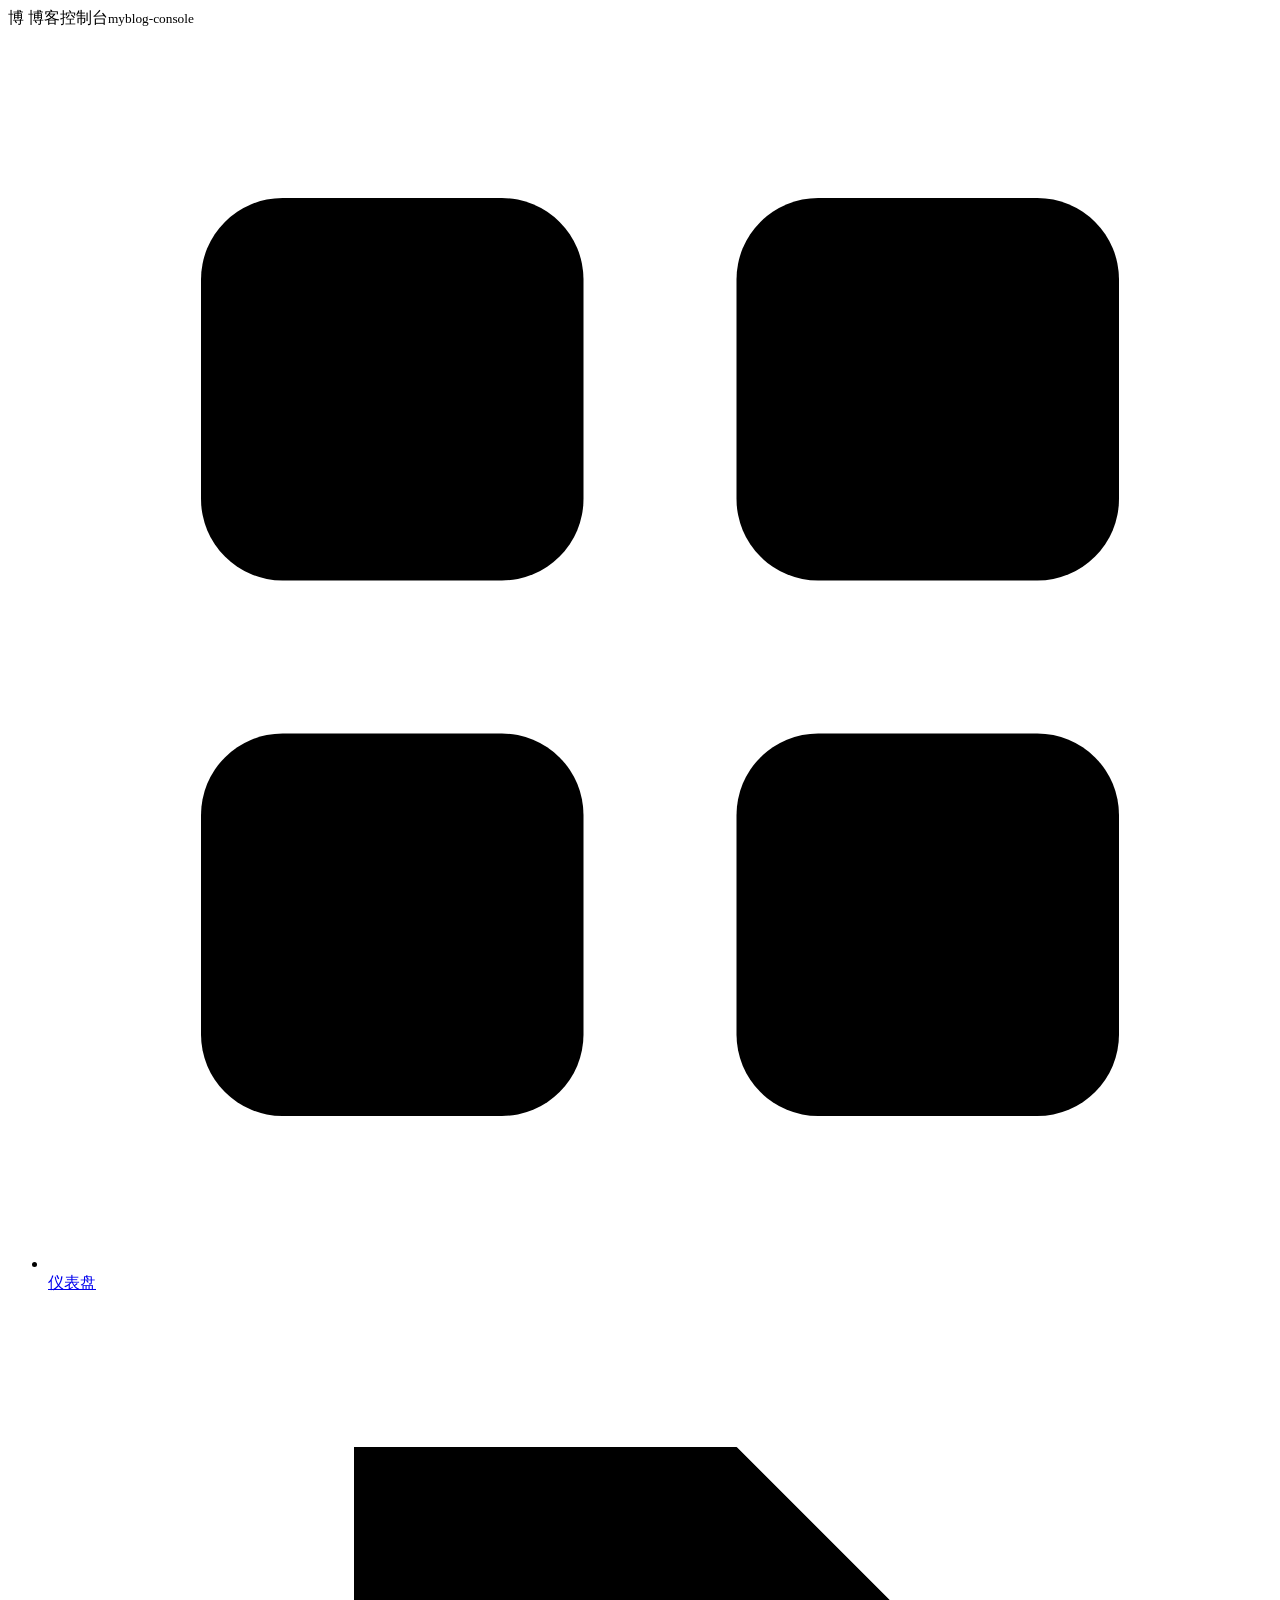
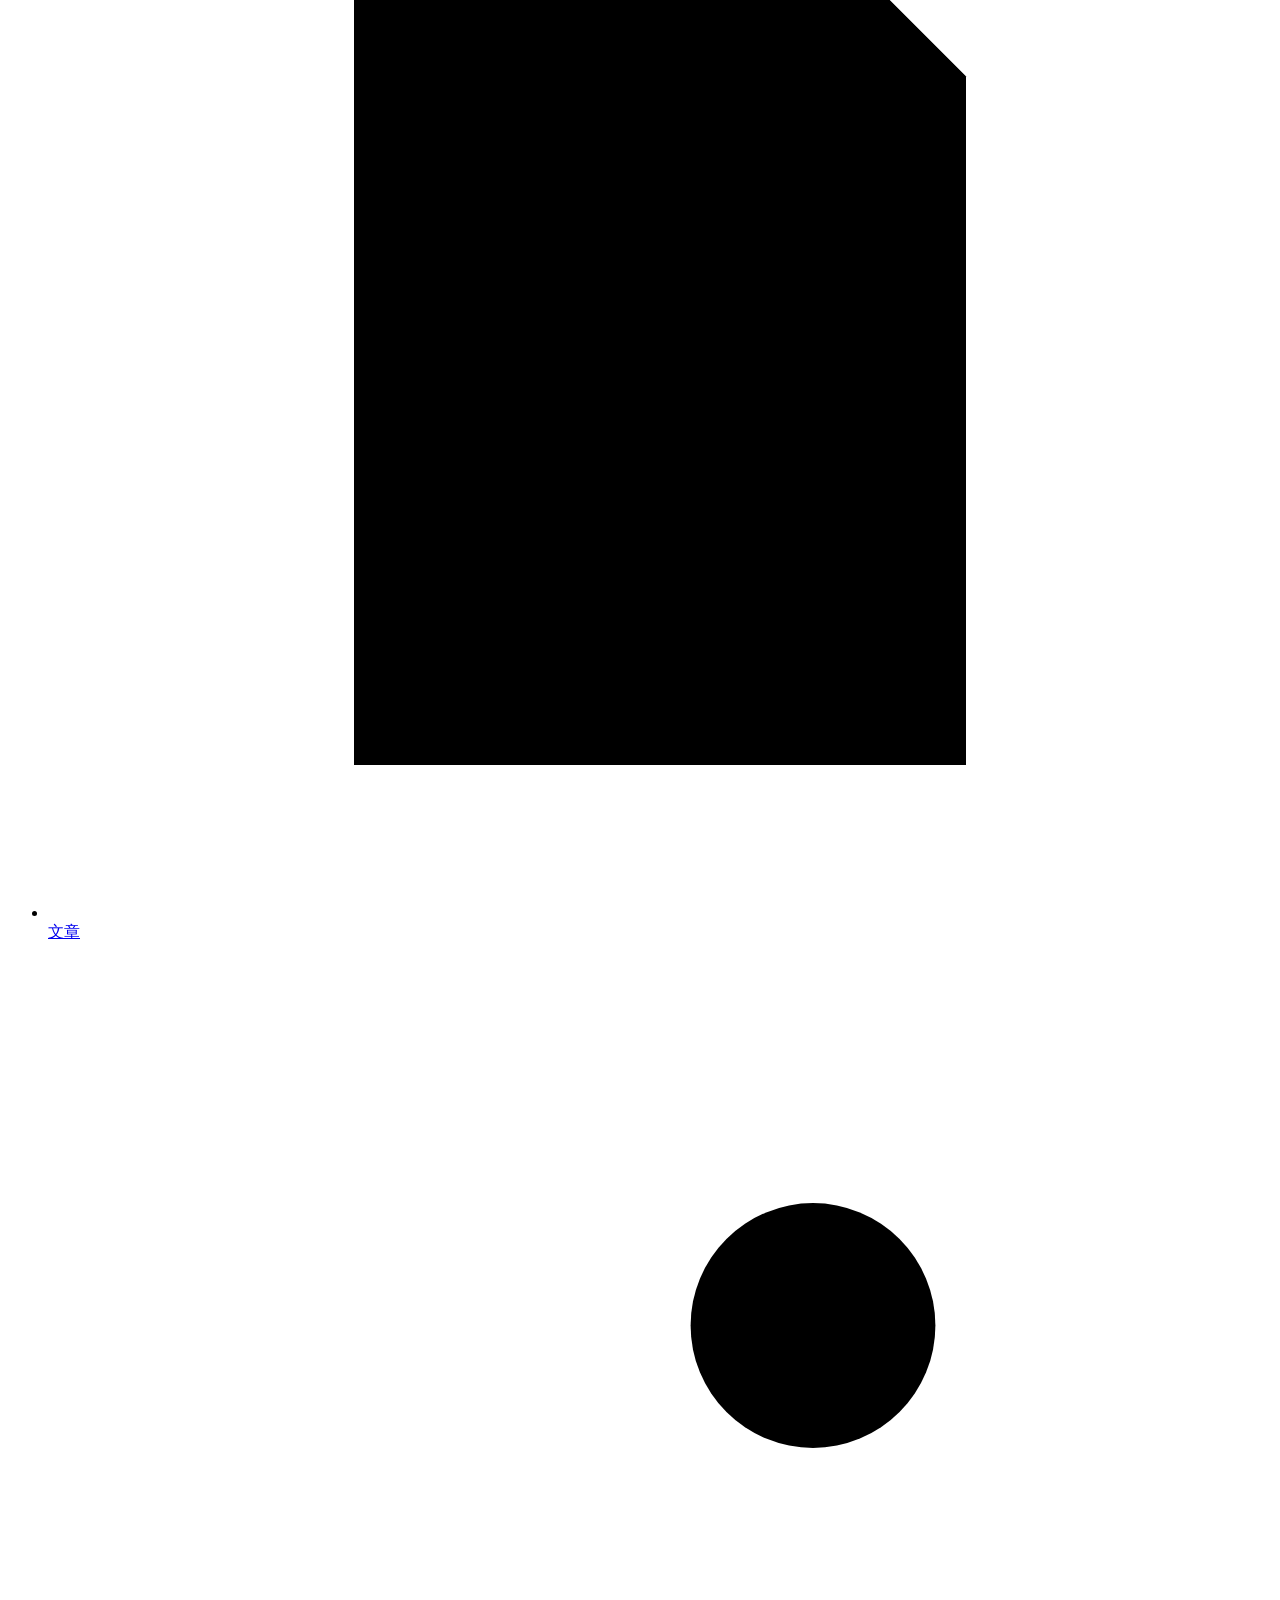
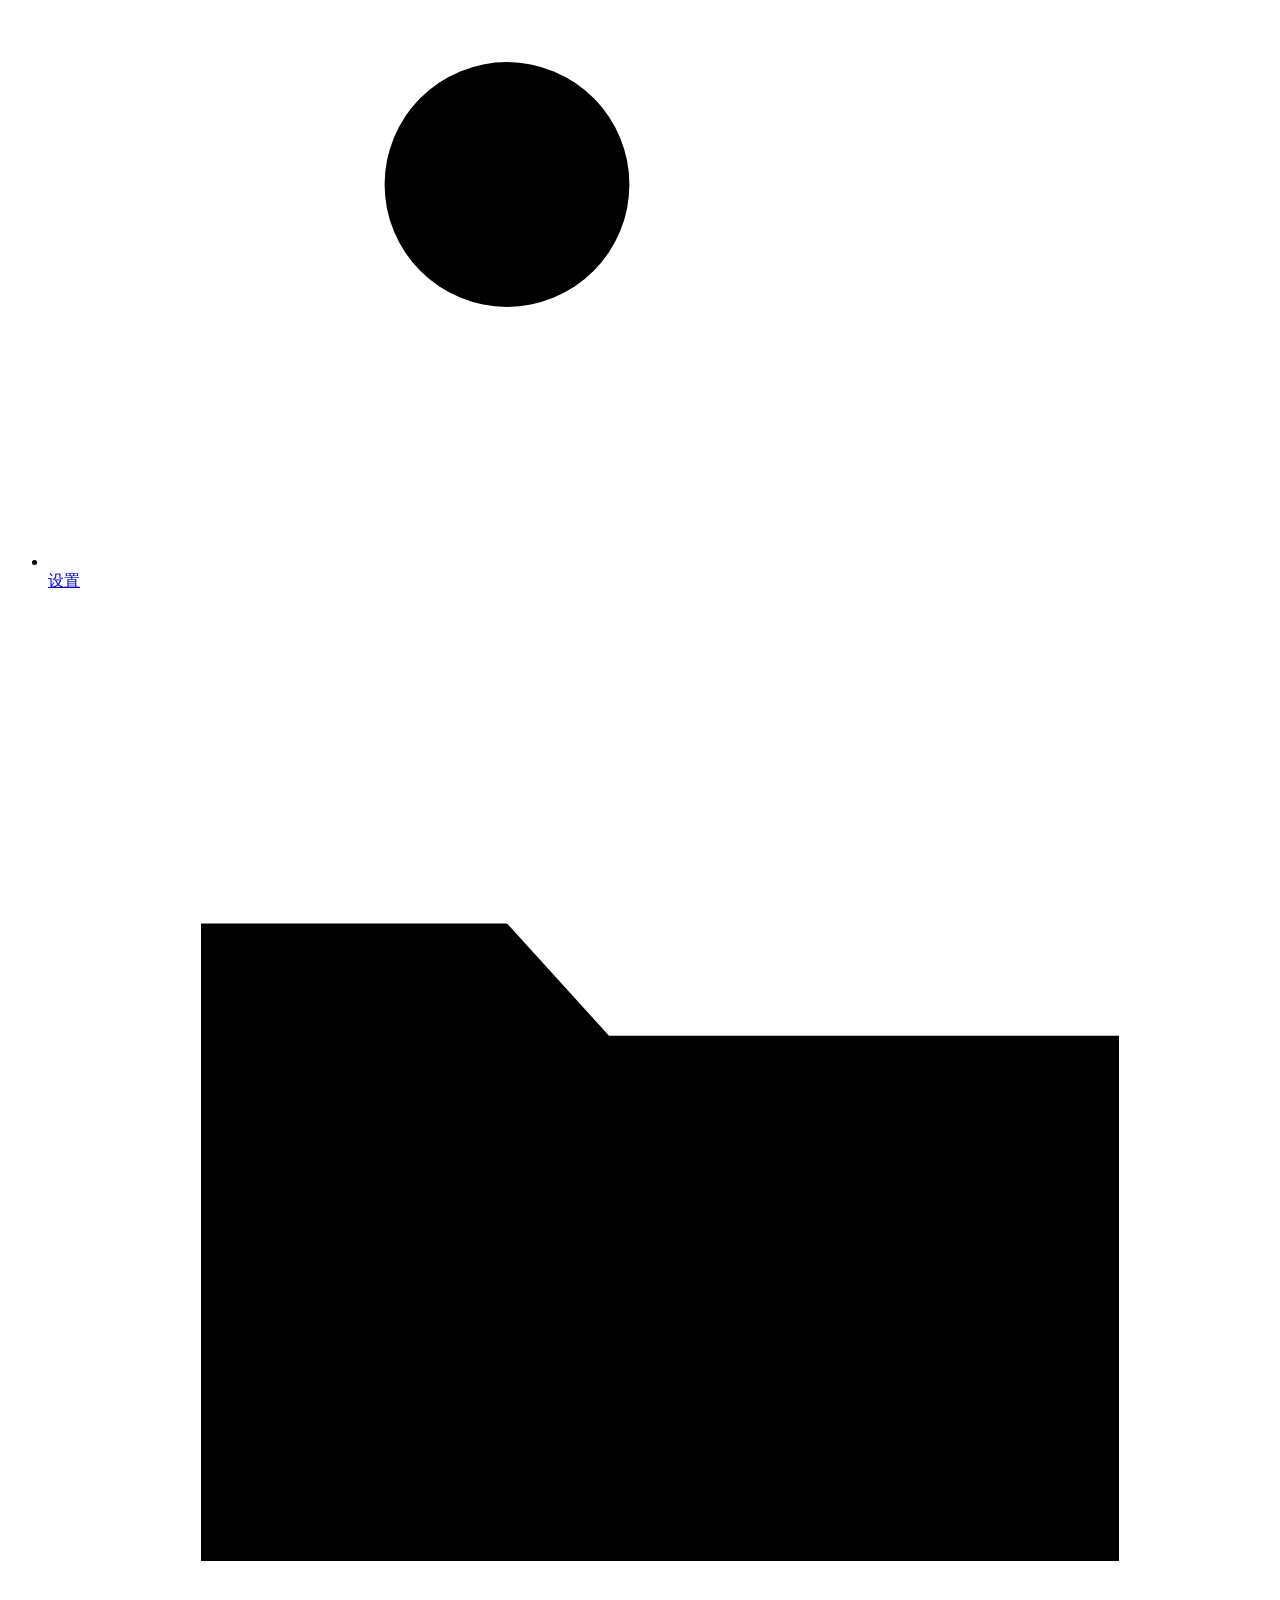
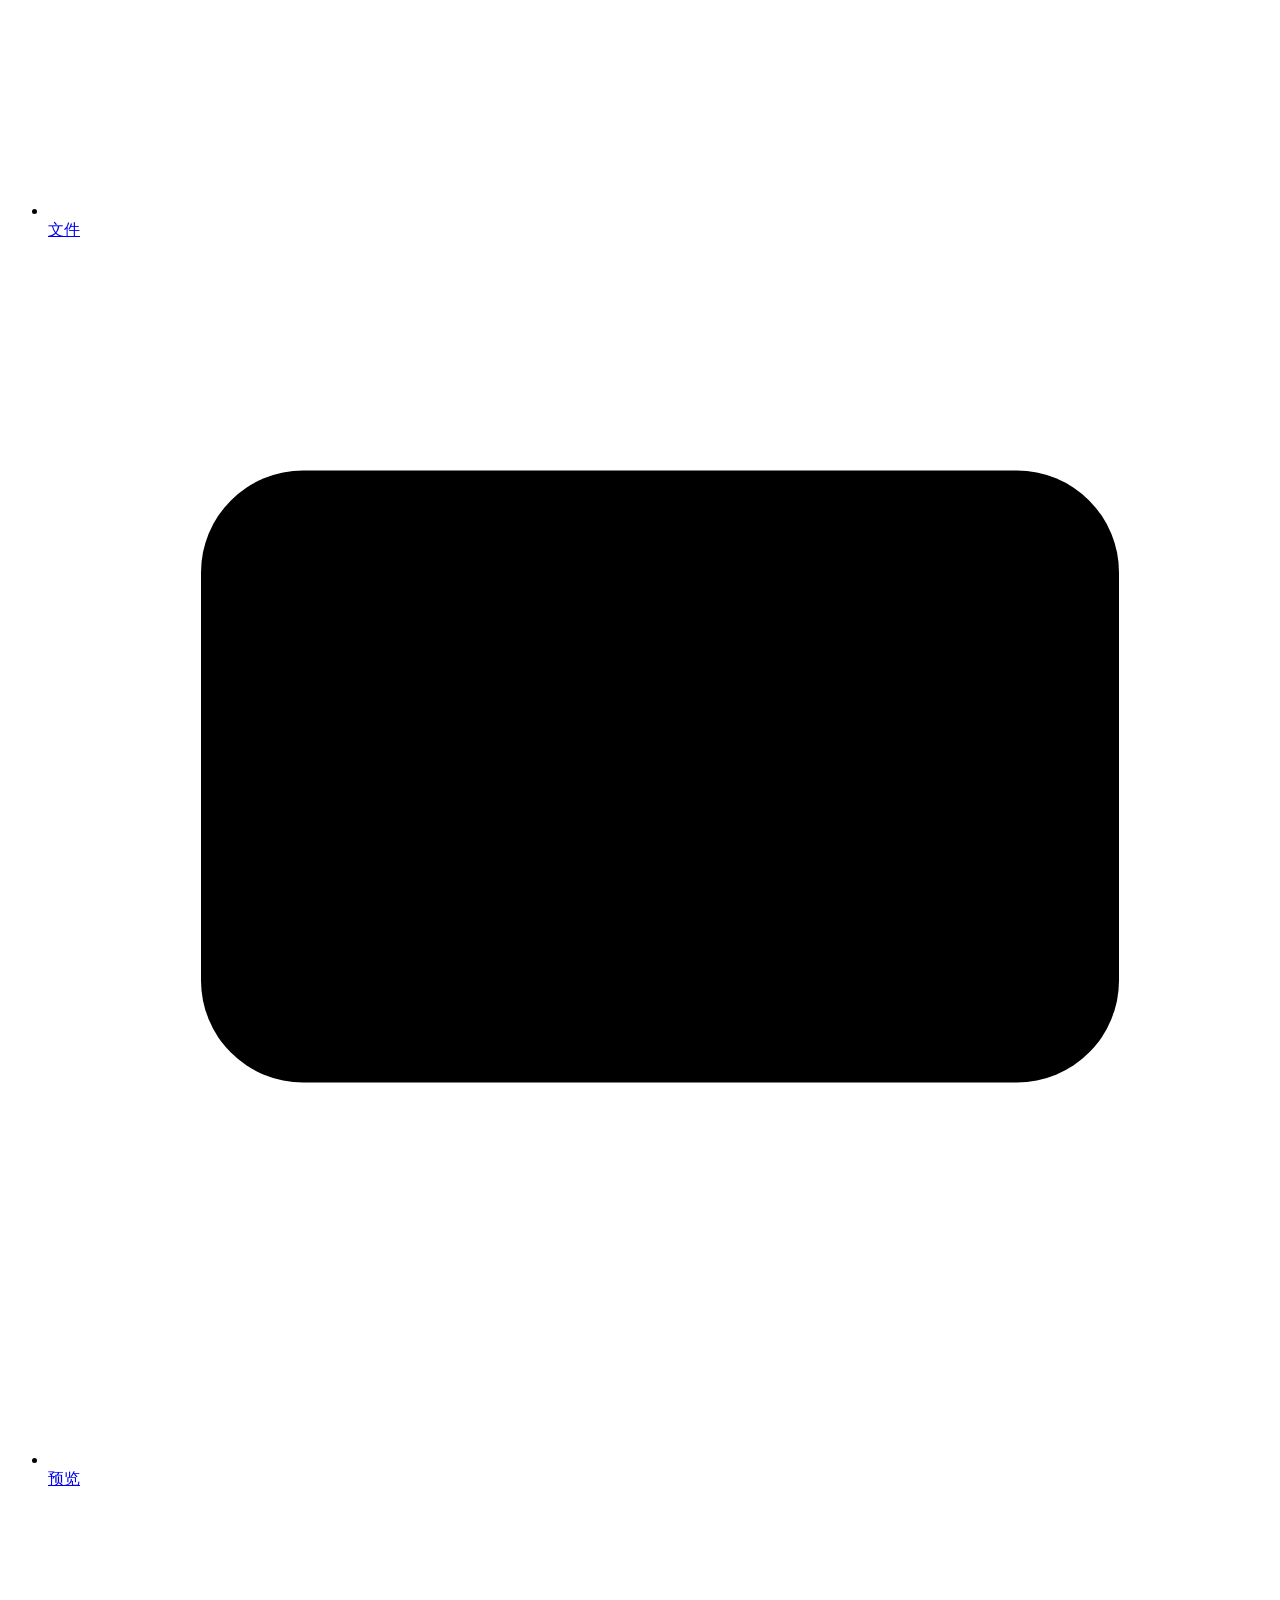
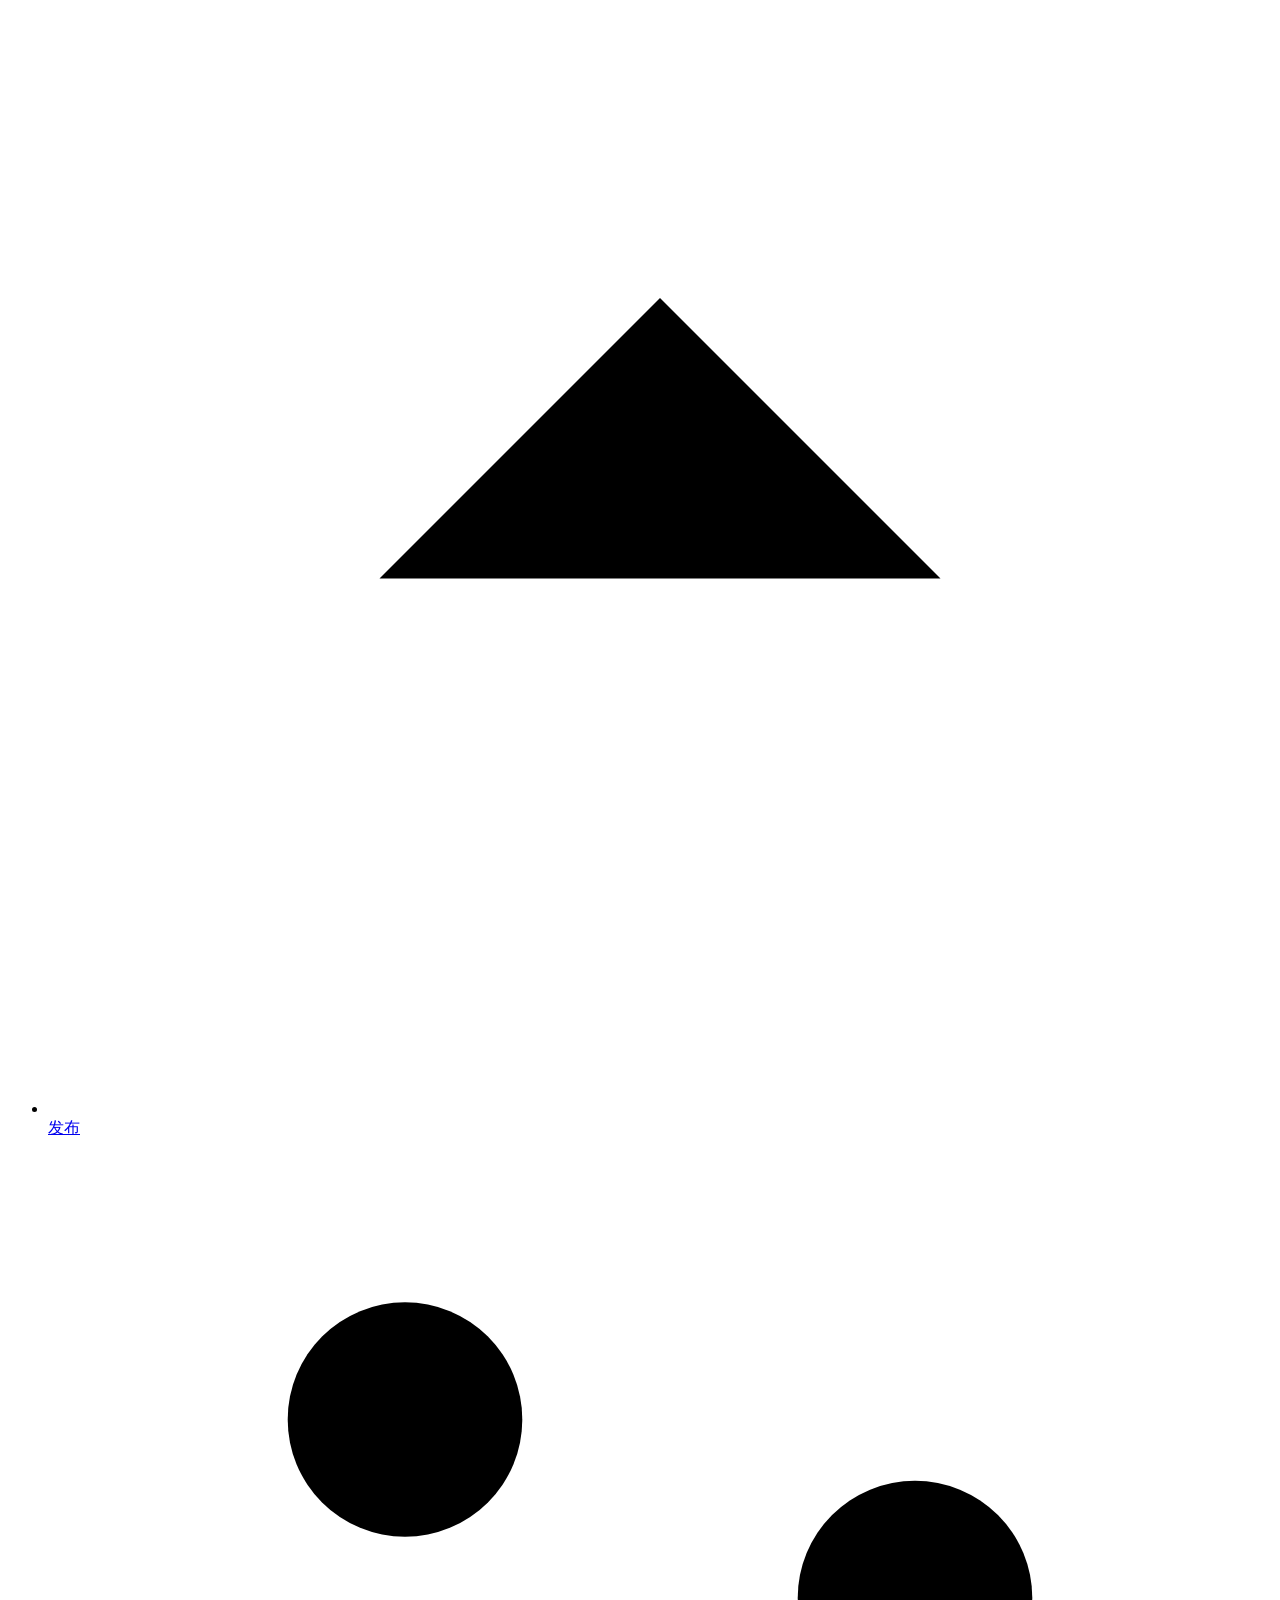
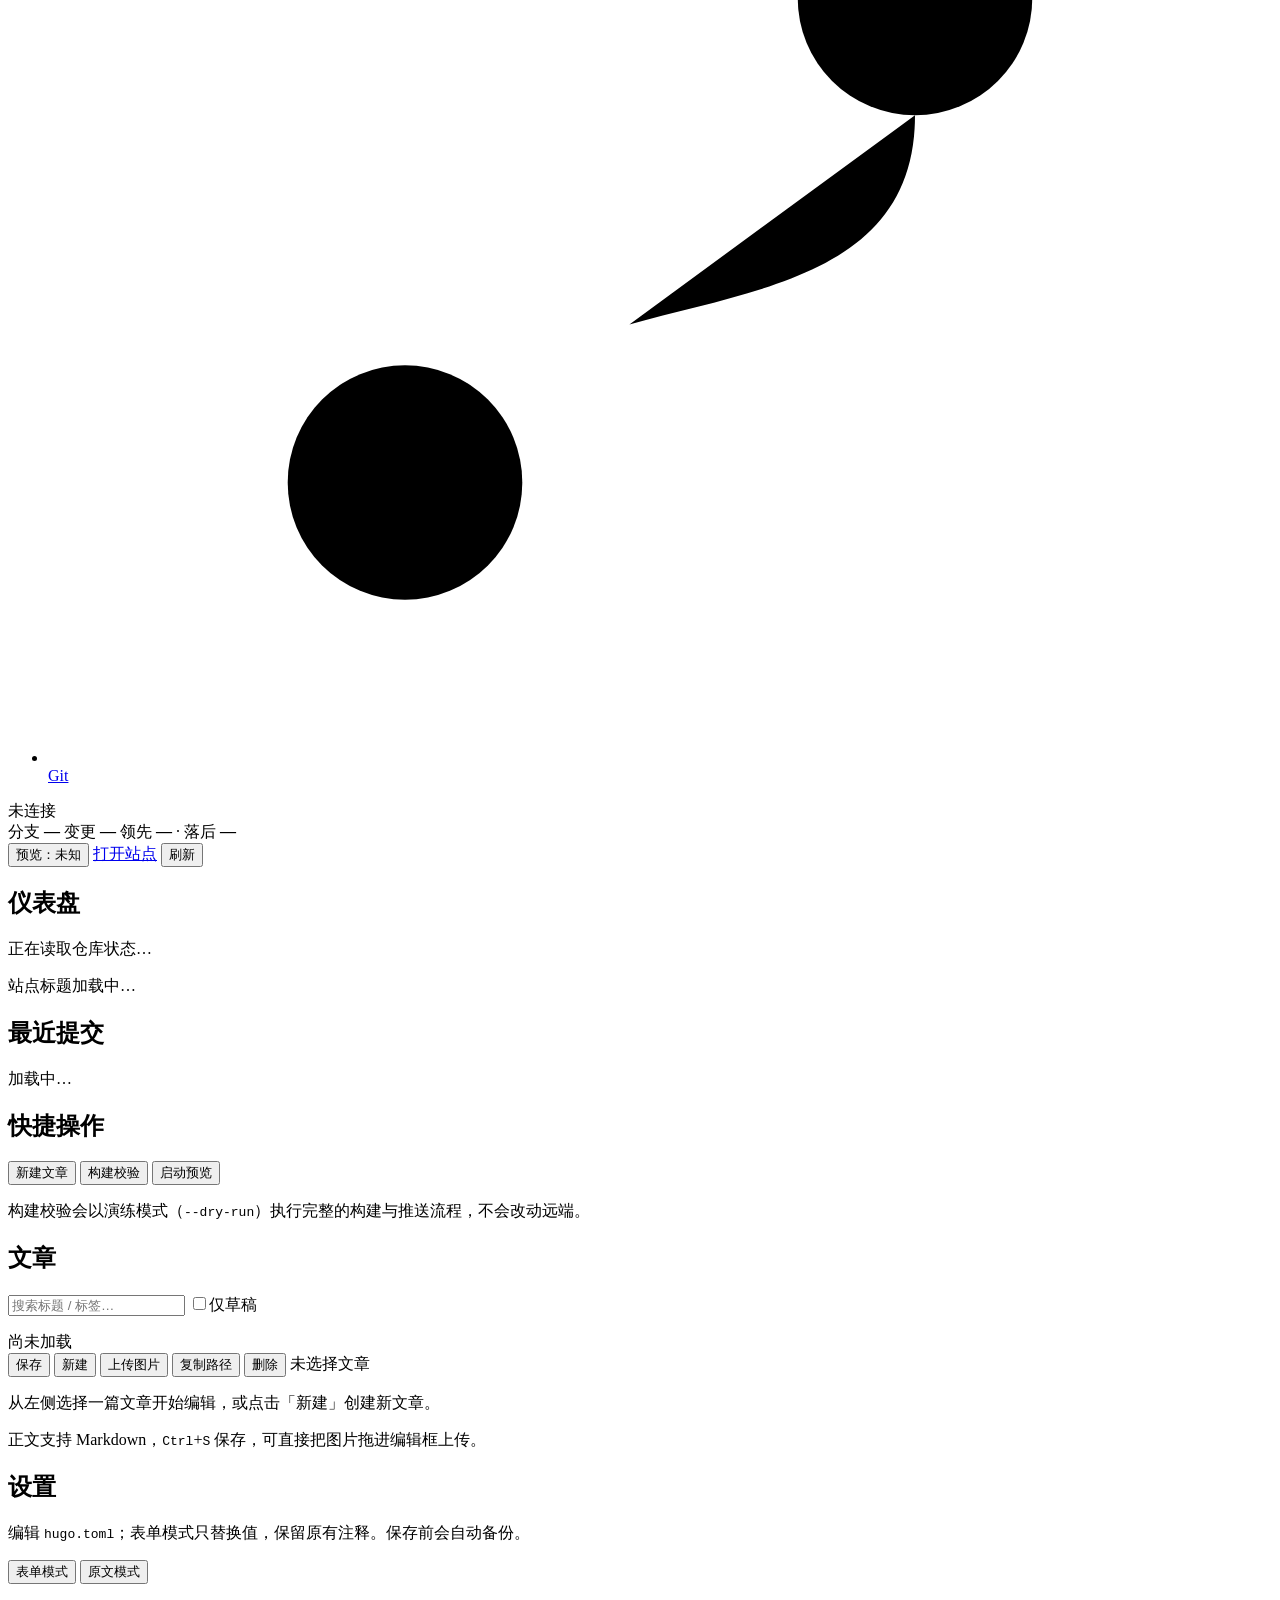
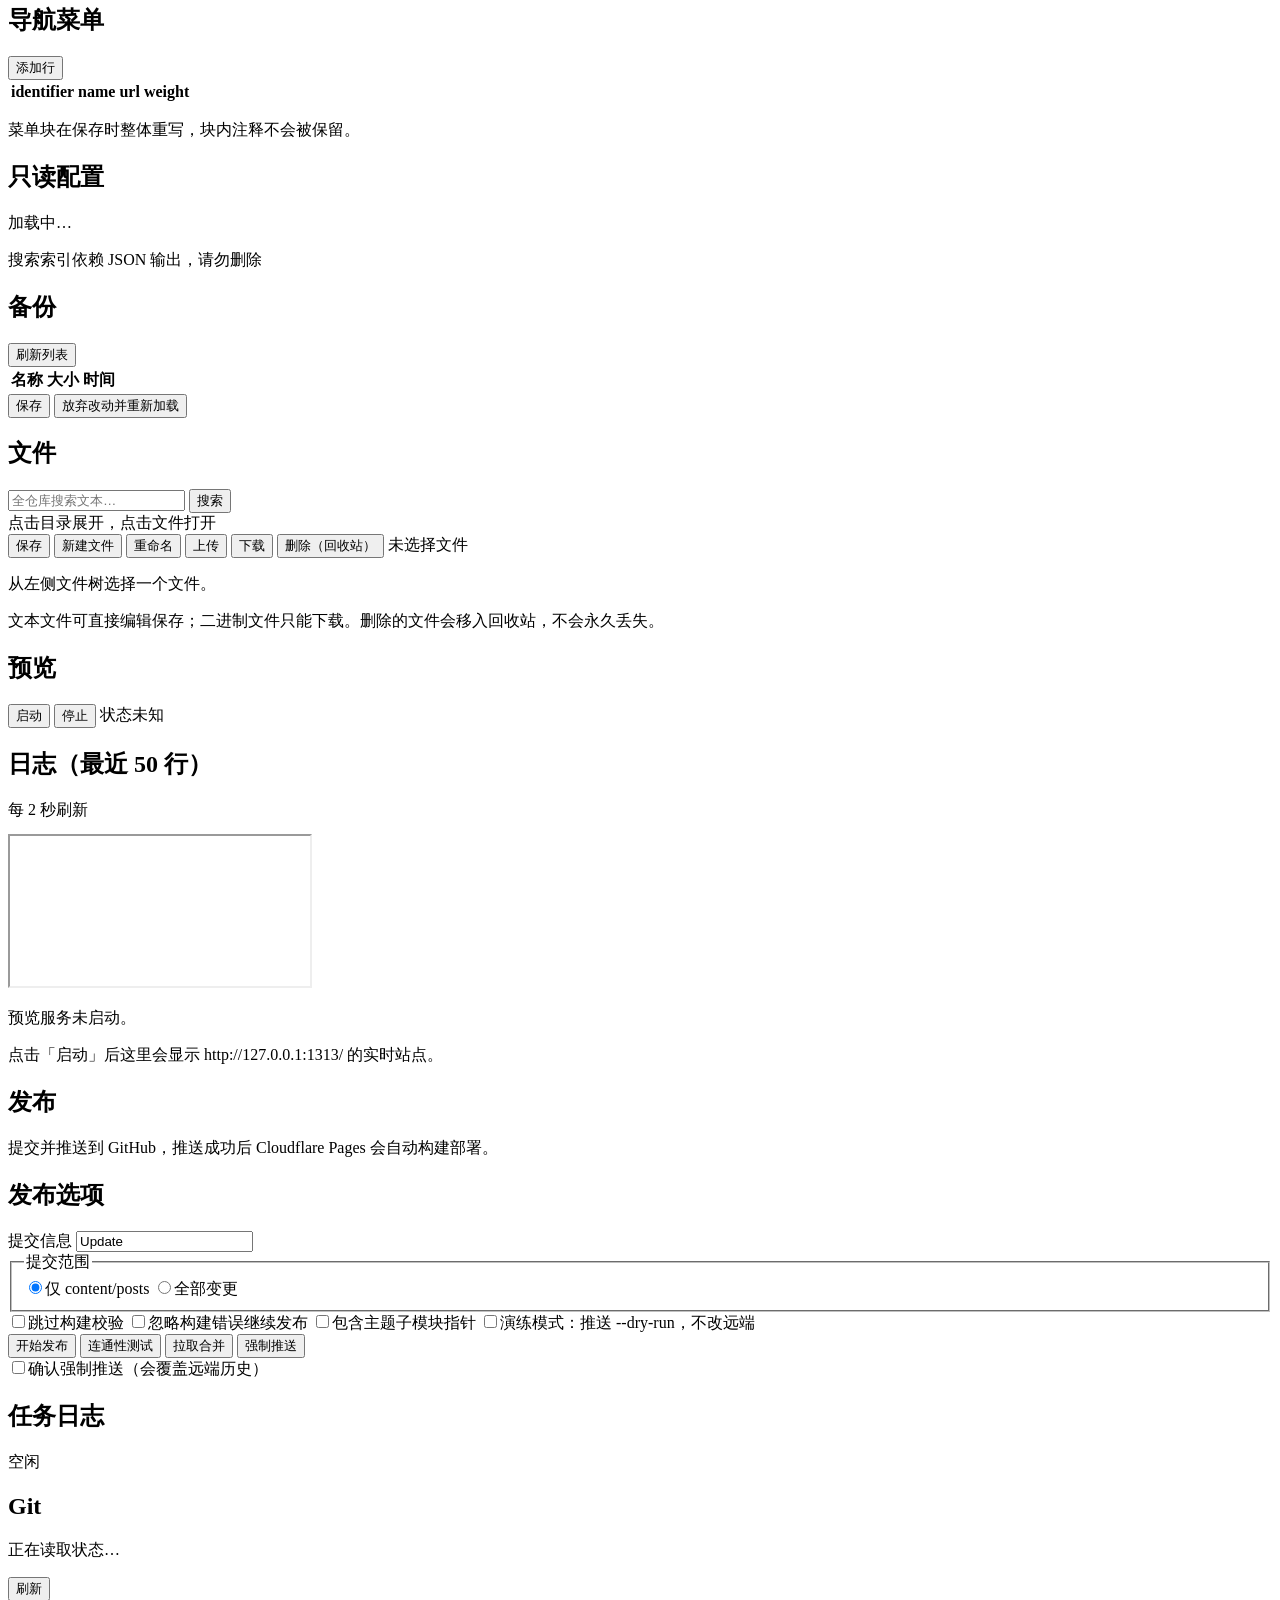
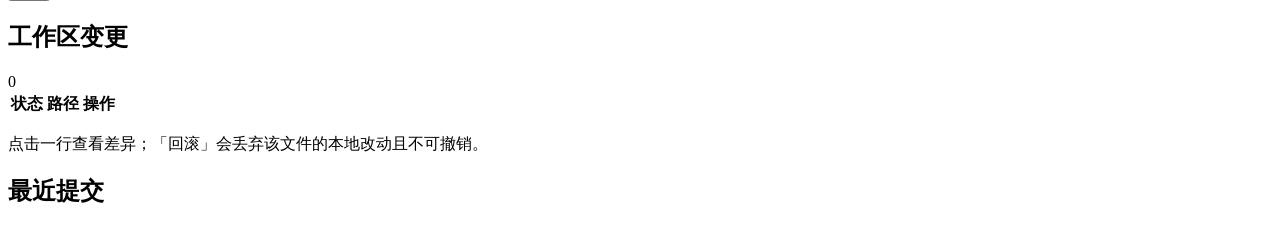
==== console/static/index.html @ 381aea97 "feat(console): 本地博客控制台（文章/设置/文件/预览/发布/Git）" ====
<!DOCTYPE html>
<html lang="zh-CN">
<head>
<meta charset="utf-8">
<meta name="viewport" content="width=device-width, initial-scale=1">
<title>博客控制台</title>
<link rel="stylesheet" href="/static/style.css">
</head>
<body>
<div class="app">

  <!-- ============ 左侧导航 ============ -->
  <nav class="sidenav" aria-label="主导航">
    <div class="brand">
      <span class="brand-mark" aria-hidden="true">博</span>
      <span class="brand-text">博客控制台<small>myblog-console</small></span>
    </div>
    <ul class="nav-list">
      <li>
        <a class="nav-item" href="#/dashboard" data-route="dashboard">
          <svg class="ico" viewBox="0 0 24 24" aria-hidden="true"><rect x="3" y="3" width="7.5" height="7.5" rx="1.6"></rect><rect x="13.5" y="3" width="7.5" height="7.5" rx="1.6"></rect><rect x="3" y="13.5" width="7.5" height="7.5" rx="1.6"></rect><rect x="13.5" y="13.5" width="7.5" height="7.5" rx="1.6"></rect></svg>
          <span>仪表盘</span>
        </a>
      </li>
      <li>
        <a class="nav-item" href="#/posts" data-route="posts">
          <svg class="ico" viewBox="0 0 24 24" aria-hidden="true"><path d="M6 3h7.5L18 7.5V21H6z"></path><path d="M13.5 3v4.5H18"></path><path d="M9 12.5h6M9 16.5h6"></path></svg>
          <span>文章</span>
        </a>
      </li>
      <li>
        <a class="nav-item" href="#/settings" data-route="settings">
          <svg class="ico" viewBox="0 0 24 24" aria-hidden="true"><path d="M3.5 7.5h9M17.5 7.5h3M3.5 16.5h3M11.5 16.5h9"></path><circle cx="15" cy="7.5" r="2.4"></circle><circle cx="9" cy="16.5" r="2.4"></circle></svg>
          <span>设置</span>
        </a>
      </li>
      <li>
        <a class="nav-item" href="#/files" data-route="files">
          <svg class="ico" viewBox="0 0 24 24" aria-hidden="true"><path d="M3 6.5h6l2 2.2h10V19H3z"></path></svg>
          <span>文件</span>
        </a>
      </li>
      <li>
        <a class="nav-item" href="#/preview" data-route="preview">
          <svg class="ico" viewBox="0 0 24 24" aria-hidden="true"><rect x="3" y="4.5" width="18" height="12" rx="2"></rect><path d="M9 20.5h6M12 16.5v4"></path></svg>
          <span>预览</span>
        </a>
      </li>
      <li>
        <a class="nav-item" href="#/publish" data-route="publish">
          <svg class="ico" viewBox="0 0 24 24" aria-hidden="true"><path d="M4 4h16"></path><path d="M12 20V8"></path><path d="m6.5 13.5 5.5-5.5 5.5 5.5"></path></svg>
          <span>发布</span>
        </a>
      </li>
      <li>
        <a class="nav-item" href="#/git" data-route="git">
          <svg class="ico" viewBox="0 0 24 24" aria-hidden="true"><circle cx="7" cy="5.5" r="2.3"></circle><circle cx="7" cy="18.5" r="2.3"></circle><circle cx="17" cy="9" r="2.3"></circle><path d="M7 7.8v8.4"></path><path d="M17 11.3c0 3.1-3.1 3.4-5.6 4.1"></path></svg>
          <span>Git</span>
        </a>
      </li>
    </ul>
    <div class="nav-foot">
      <span id="nav-root" class="mono muted" title="仓库路径">未连接</span>
    </div>
  </nav>

  <!-- ============ 顶部状态条 ============ -->
  <header class="statusbar">
    <div class="status-group">
      <span class="chip" title="当前分支">分支 <b id="st-branch">—</b></span>
      <span class="chip" id="st-dirty-chip" title="未提交变更文件数">变更 <b id="st-dirty">—</b></span>
      <span class="chip" title="本地领先 / 落后远端">领先 <b id="st-ahead">—</b> · 落后 <b id="st-behind">—</b></span>
    </div>
    <div class="status-group status-right">
      <button id="st-preview" class="btn btn-sm" type="button" title="启动或停止 Hugo 预览服务">预览：未知</button>
      <a id="st-site" class="btn btn-sm" href="#" target="_blank" rel="noopener">打开站点</a>
      <button id="st-refresh" class="btn btn-sm btn-ghost" type="button" title="重新读取仓库状态">刷新</button>
    </div>
  </header>

  <!-- ============ 内容区 ============ -->
  <main id="content">

    <!-- ---------- 仪表盘 ---------- -->
    <section id="view-dashboard" class="view view-scroll" aria-labelledby="h-dashboard">
      <div class="view-head">
        <h1 id="h-dashboard">仪表盘</h1>
        <p class="view-sub" id="dash-sub">正在读取仓库状态…</p>
      </div>

      <div class="panel">
        <div class="stat-grid" id="dash-stats">
          <div class="stat"><span class="stat-label">站点标题</span><span class="stat-value muted">加载中…</span></div>
        </div>
      </div>

      <div class="panel">
        <h2>最近提交</h2>
        <div id="dash-commit" class="commit-line muted">加载中…</div>
      </div>

      <div class="panel">
        <h2>快捷操作</h2>
        <div class="btn-row">
          <button class="btn btn-primary" id="q-new-post" type="button">新建文章</button>
          <button class="btn" id="q-build-check" type="button">构建校验</button>
          <button class="btn" id="q-preview" type="button">启动预览</button>
        </div>
        <p class="note">构建校验会以演练模式（<code>--dry-run</code>）执行完整的构建与推送流程，不会改动远端。</p>
      </div>
    </section>

    <!-- ---------- 文章 ---------- -->
    <section id="view-posts" class="view view-split" aria-labelledby="h-posts">
      <h1 id="h-posts" class="sr-only">文章</h1>

      <aside class="pane pane-list">
        <div class="pane-head">
          <input id="post-search" class="input" type="search" placeholder="搜索标题 / 标签…" autocomplete="off">
          <label class="check"><input id="post-drafts-only" type="checkbox"><span>仅草稿</span></label>
        </div>
        <ul id="post-list" class="post-list"></ul>
        <div class="pane-foot muted" id="post-count">尚未加载</div>
      </aside>

      <div class="pane pane-main">
        <div class="toolbar">
          <button class="btn btn-primary" id="post-save" type="button">保存</button>
          <button class="btn" id="post-new" type="button">新建</button>
          <button class="btn" id="post-upload" type="button">上传图片</button>
          <button class="btn" id="post-copy-path" type="button">复制路径</button>
          <button class="btn btn-danger" id="post-delete" type="button">删除</button>
          <input type="file" id="post-file" accept="image/*" multiple hidden>
          <span class="toolbar-sep" aria-hidden="true"></span>
          <span id="post-path" class="path-label mono muted">未选择文章</span>
          <span id="post-dirty" class="badge badge-warn" hidden>未保存</span>
        </div>

        <div class="editor-body">
          <div class="empty-state" id="post-empty">
            <p>从左侧选择一篇文章开始编辑，或点击「新建」创建新文章。</p>
            <p class="muted">正文支持 Markdown，<kbd>Ctrl</kbd>+<kbd>S</kbd> 保存，可直接把图片拖进编辑框上传。</p>
          </div>

          <form id="post-form" class="post-form" hidden>
            <div class="field-grid">
              <label class="field span-2">
                <span class="field-label">标题 title</span>
                <input id="pm-title" class="input" type="text" autocomplete="off">
              </label>
              <label class="field span-2">
                <span class="field-label">日期 date</span>
                <input id="pm-date" class="input mono" type="datetime-local" step="1">
              </label>
              <label class="field">
                <span class="field-label">权重 weight</span>
                <input id="pm-weight" class="input mono" type="number" step="1" min="0" placeholder="留空表示不设置">
              </label>
              <label class="field span-2">
                <span class="field-label">作者 author</span>
                <input id="pm-author" class="input" type="text" autocomplete="off">
              </label>
              <label class="field check-field">
                <span class="field-label">状态</span>
                <label class="check"><input id="pm-draft" type="checkbox"><span>草稿 draft</span></label>
              </label>
              <label class="field span-2">
                <span class="field-label">标签 tags（逗号分隔）</span>
                <input id="pm-tags" class="input" type="text" list="dl-tags" autocomplete="off" placeholder="AI, 笔记">
              </label>
              <label class="field span-2">
                <span class="field-label">分类 categories（逗号分隔）</span>
                <input id="pm-categories" class="input" type="text" list="dl-categories" autocomplete="off" placeholder="其它">
              </label>
              <label class="field span-4">
                <span class="field-label">摘要 description</span>
                <textarea id="pm-description" class="textarea textarea-sm" rows="2"></textarea>
              </label>
            </div>
            <datalist id="dl-tags"></datalist>
            <datalist id="dl-categories"></datalist>

            <label class="field field-block">
              <span class="field-label">正文 Markdown <span class="muted">（<kbd>Ctrl</kbd>+<kbd>S</kbd> 保存）</span></span>
              <textarea id="post-body" class="textarea mono md-input" spellcheck="false" placeholder="在这里写正文…"></textarea>
            </label>

            <div class="field field-block">
              <span class="field-label">预览</span>
              <div id="post-preview" class="md-preview"></div>
            </div>
          </form>
        </div>
      </div>
    </section>

    <!-- ---------- 设置 ---------- -->
    <section id="view-settings" class="view view-scroll" aria-labelledby="h-settings">
      <div class="view-head view-head-row">
        <div>
          <h1 id="h-settings">设置</h1>
          <p class="view-sub">编辑 <code>hugo.toml</code>；表单模式只替换值，保留原有注释。保存前会自动备份。</p>
        </div>
        <div class="seg" role="group" aria-label="编辑模式">
          <button class="seg-btn is-active" id="set-mode-form" type="button" aria-pressed="true">表单模式</button>
          <button class="seg-btn" id="set-mode-raw" type="button" aria-pressed="false">原文模式</button>
        </div>
      </div>

      <div id="set-form-wrap">
        <div id="set-groups"></div>
        <div class="panel">
          <div class="panel-head">
            <h2>导航菜单</h2>
            <button class="btn btn-sm" id="set-menu-add" type="button">添加行</button>
          </div>
          <div class="table-scroll">
            <table class="table">
              <thead>
                <tr><th>identifier</th><th>name</th><th>url</th><th class="col-num">weight</th><th class="col-act"></th></tr>
              </thead>
              <tbody id="set-menu"></tbody>
            </table>
          </div>
          <p class="note">菜单块在保存时整体重写，块内注释不会被保留。</p>
        </div>
      </div>

      <div id="set-raw-wrap" hidden>
        <div class="panel">
          <div class="panel-head">
            <h2>hugo.toml 原文</h2>
            <button class="btn btn-sm" id="set-check" type="button">校验</button>
          </div>
          <textarea id="set-raw" class="textarea mono toml-input" spellcheck="false"></textarea>
          <p class="note">校验只解析 TOML，不写盘；保存会先备份当前文件。</p>
        </div>
      </div>

      <div class="panel">
        <h2>只读配置</h2>
        <div id="set-readonly" class="readonly-block muted">加载中…</div>
        <p class="note note-warn">搜索索引依赖 JSON 输出，请勿删除</p>
      </div>

      <div class="panel">
        <div class="panel-head">
          <h2>备份</h2>
          <button class="btn btn-sm btn-ghost" id="set-backups-refresh" type="button">刷新列表</button>
        </div>
        <div class="table-scroll">
          <table class="table">
            <thead><tr><th>名称</th><th class="col-num">大小</th><th>时间</th><th class="col-act"></th></tr></thead>
            <tbody id="set-backups"></tbody>
          </table>
        </div>
      </div>

      <div class="action-bar">
        <button class="btn btn-primary" id="set-save" type="button">保存</button>
        <button class="btn btn-ghost" id="set-reload" type="button">放弃改动并重新加载</button>
        <span id="set-status" class="muted"></span>
      </div>
    </section>

    <!-- ---------- 文件 ---------- -->
    <section id="view-files" class="view view-split" aria-labelledby="h-files">
      <h1 id="h-files" class="sr-only">文件</h1>

      <aside class="pane pane-list">
        <div class="pane-head pane-head-row">
          <input id="file-search" class="input" type="search" placeholder="全仓库搜索文本…" autocomplete="off">
          <button class="btn btn-sm" id="file-search-btn" type="button">搜索</button>
        </div>
        <div id="file-results" class="search-results" hidden>
          <div class="pane-head pane-head-row">
            <span class="muted" id="file-results-count"></span>
            <button class="btn btn-sm btn-ghost" id="file-results-close" type="button">返回文件树</button>
          </div>
          <ul id="file-results-list" class="result-list"></ul>
        </div>
        <div id="file-tree" class="tree"></div>
        <div class="pane-foot muted">点击目录展开，点击文件打开</div>
      </aside>

      <div class="pane pane-main">
        <div class="toolbar">
          <button class="btn btn-primary" id="file-save" type="button">保存</button>
          <button class="btn" id="file-new" type="button">新建文件</button>
          <button class="btn" id="file-rename" type="button">重命名</button>
          <button class="btn" id="file-upload" type="button">上传</button>
          <button class="btn" id="file-download" type="button">下载</button>
          <button class="btn btn-danger" id="file-delete" type="button">删除（回收站）</button>
          <input type="file" id="file-input" multiple hidden>
          <span class="toolbar-sep" aria-hidden="true"></span>
          <span id="file-path" class="path-label mono muted">未选择文件</span>
          <span id="file-dirty" class="badge badge-warn" hidden>未保存</span>
        </div>

        <div id="file-hit" class="hit-banner" hidden></div>

        <div class="editor-body" id="file-editor-body">
          <div class="empty-state" id="file-empty">
            <p>从左侧文件树选择一个文件。</p>
            <p class="muted">文本文件可直接编辑保存；二进制文件只能下载。删除的文件会移入回收站，不会永久丢失。</p>
          </div>
          <div class="empty-state" id="file-binary" hidden>
            <p><strong>不可编辑</strong>：该文件是二进制文件或体积过大。</p>
            <p><a id="file-binary-link" class="link" href="#" download>下载此文件</a></p>
          </div>
          <textarea id="file-content" class="textarea mono code-input" spellcheck="false" hidden></textarea>
        </div>
      </div>
    </section>

    <!-- ---------- 预览 ---------- -->
    <section id="view-preview" class="view view-preview" aria-labelledby="h-preview">
      <h1 id="h-preview" class="sr-only">预览</h1>
      <div class="pane preview-controls">
        <button class="btn btn-primary" id="pv-start" type="button">启动</button>
        <button class="btn btn-danger" id="pv-stop" type="button">停止</button>
        <span id="pv-status" class="status-text muted">状态未知</span>
        <a id="pv-open" class="btn btn-ghost" href="#" target="_blank" rel="noopener" hidden>在新标签打开</a>
      </div>
      <div class="preview-body">
        <div class="pane preview-log-pane">
          <div class="panel-head">
            <h2>日志（最近 50 行）</h2>
            <span class="muted" id="pv-log-hint">每 2 秒刷新</span>
          </div>
          <pre id="pv-log" class="log log-sm"></pre>
        </div>
        <div class="frame-wrap">
          <iframe id="pv-frame" title="Hugo 预览" src="about:blank"></iframe>
          <div id="pv-frame-hint" class="frame-hint">
            <p>预览服务未启动。</p>
            <p class="muted">点击「启动」后这里会显示 <span class="mono">http://127.0.0.1:1313/</span> 的实时站点。</p>
          </div>
        </div>
      </div>
    </section>

    <!-- ---------- 发布 ---------- -->
    <section id="view-publish" class="view view-publish" aria-labelledby="h-publish">
      <div class="view-head">
        <h1 id="h-publish">发布</h1>
        <p class="view-sub">提交并推送到 GitHub，推送成功后 Cloudflare Pages 会自动构建部署。</p>
      </div>

      <div class="publish-grid">
        <div class="panel">
          <h2>发布选项</h2>
          <label class="field field-block">
            <span class="field-label">提交信息</span>
            <input id="pub-message" class="input" type="text" value="Update" autocomplete="off">
          </label>

          <fieldset class="radio-group">
            <legend>提交范围</legend>
            <label class="radio"><input type="radio" name="pub-scope" value="posts" checked><span>仅 content/posts</span></label>
            <label class="radio"><input type="radio" name="pub-scope" value="all"><span>全部变更</span></label>
          </fieldset>

          <div class="check-col">
            <label class="check"><input type="checkbox" id="pub-skip-build"><span>跳过构建校验</span></label>
            <label class="check"><input type="checkbox" id="pub-force-build"><span>忽略构建错误继续发布</span></label>
            <label class="check"><input type="checkbox" id="pub-submodule"><span>包含主题子模块指针</span></label>
            <label class="check"><input type="checkbox" id="pub-dry-run"><span>演练模式：推送 --dry-run，不改远端</span></label>
          </div>

          <div class="btn-row">
            <button class="btn btn-primary" id="pub-start" type="button">开始发布</button>
            <button class="btn" id="pub-test" type="button">连通性测试</button>
            <button class="btn" id="pub-pull" type="button">拉取合并</button>
            <button class="btn btn-danger" id="pub-force" type="button">强制推送</button>
            <button class="btn btn-ghost" id="pub-cancel" type="button" hidden>取消任务</button>
          </div>

          <div class="check-col check-col-danger">
            <label class="check check-danger"><input type="checkbox" id="pub-confirm-force"><span>确认强制推送（会覆盖远端历史）</span></label>
          </div>

          <div id="pub-hint" class="hint" hidden></div>
        </div>

        <div class="panel panel-log">
          <div class="panel-head">
            <h2>任务日志</h2>
            <span id="pub-state" class="badge">空闲</span>
          </div>
          <pre id="pub-log" class="log"></pre>
          <div id="pub-done" class="done-note" hidden></div>
        </div>
      </div>
    </section>

    <!-- ---------- Git ---------- -->
    <section id="view-git" class="view view-scroll" aria-labelledby="h-git">
      <div class="view-head view-head-row">
        <div>
          <h1 id="h-git">Git</h1>
          <p class="view-sub" id="git-sub">正在读取状态…</p>
        </div>
        <button class="btn btn-sm btn-ghost" id="git-refresh" type="button">刷新</button>
      </div>

      <div class="panel">
        <div class="panel-head">
          <h2>工作区变更</h2>
          <span id="git-dirty-count" class="badge">0</span>
        </div>
        <div class="table-scroll">
          <table class="table table-clickable">
            <thead><tr><th class="col-xy">状态</th><th>路径</th><th class="col-act">操作</th></tr></thead>
            <tbody id="git-dirty"></tbody>
          </table>
        </div>
        <p class="note">点击一行查看差异；「回滚」会丢弃该文件的本地改动且不可撤销。</p>
      </div>

      <div class="panel" id="git-diff-panel" hidden>
        <div class="panel-head">
          <h2>差异 <span id="git-diff-path" class="mono muted"></span></h2>
          <button class="btn btn-sm btn-ghost" id="git-diff-close" type="button">关闭</button>
        </div>
        <pre id="git-diff" class="log diff"></pre>
      </div>

      <div class="panel">
        <h2>最近提交</h2>
        <ul id="git-commits" class="commit-list"></ul>
      </div>
    </section>

  </main>
</div>

<div id="toasts" class="toasts" role="status" aria-live="polite"></div>
<dialog id="dlg" class="dlg"></dialog>
<script src="/static/app.js"></script>
</body>
</html>
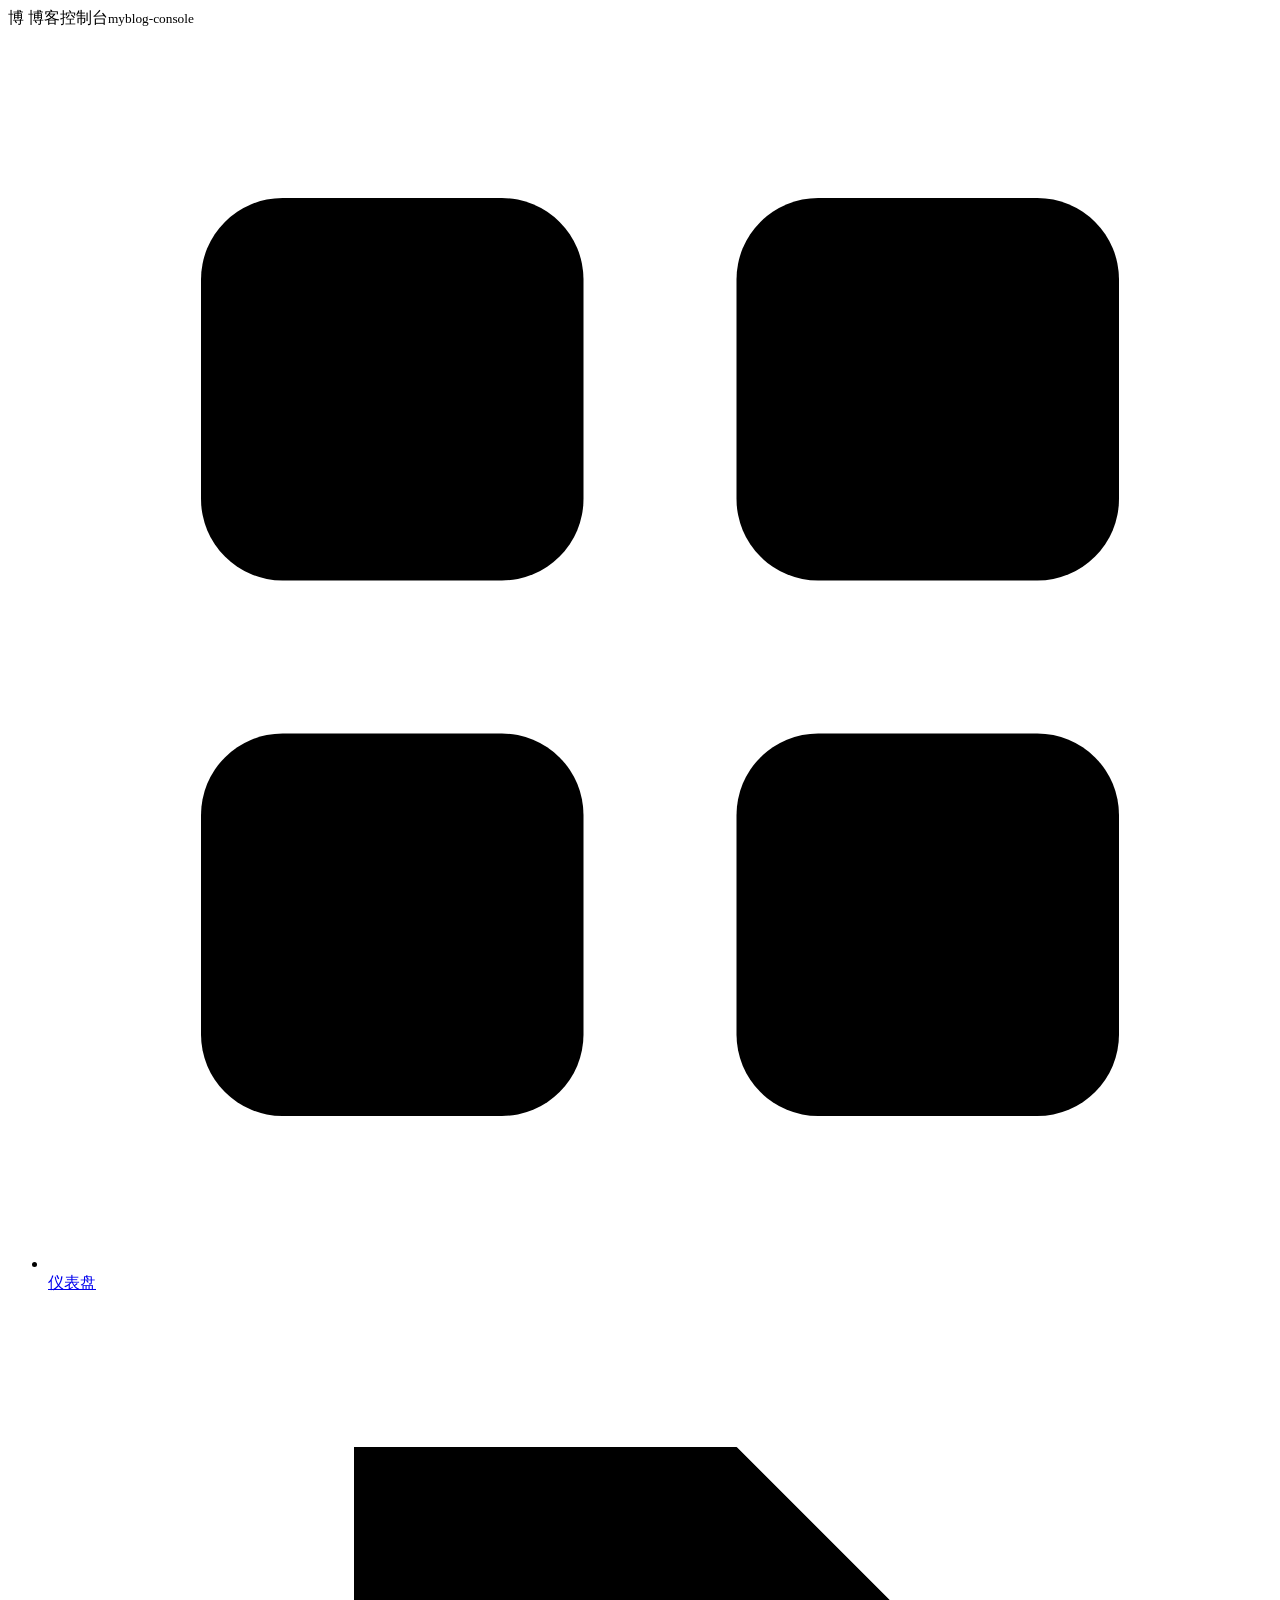
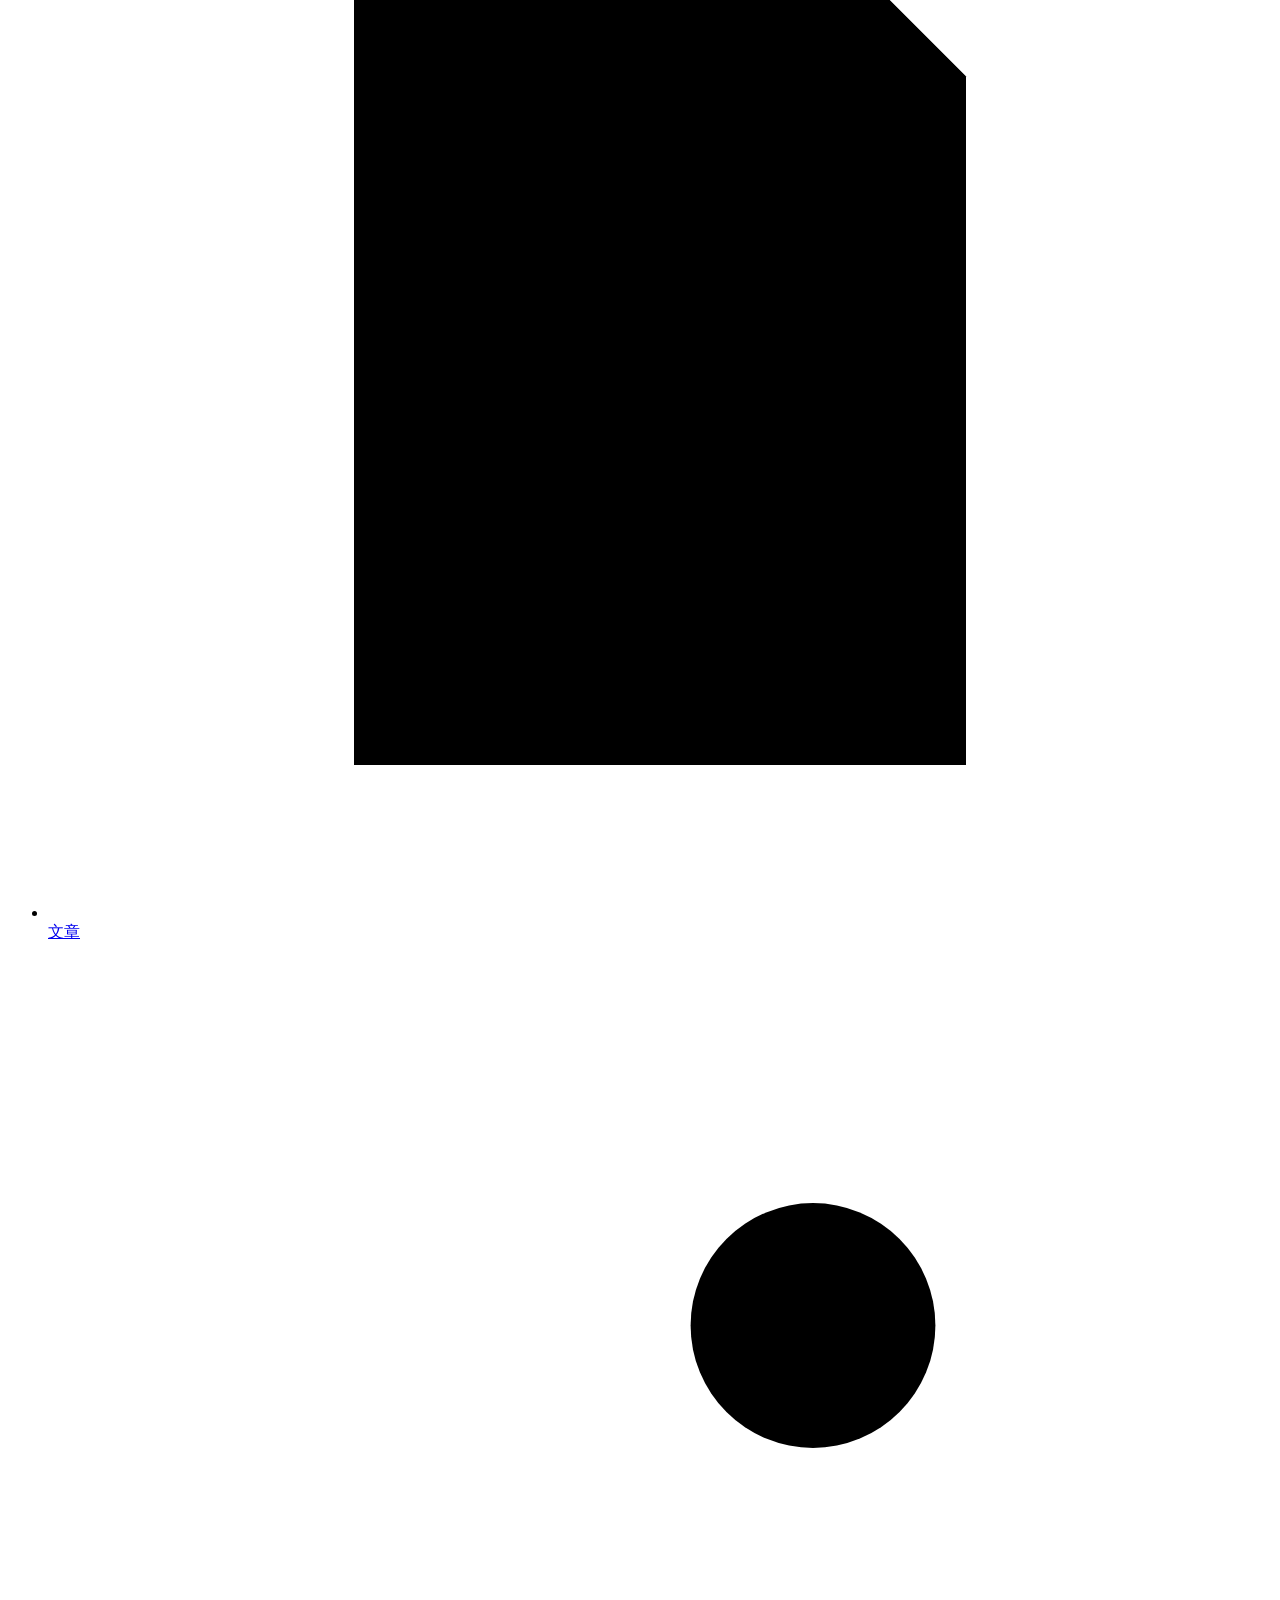
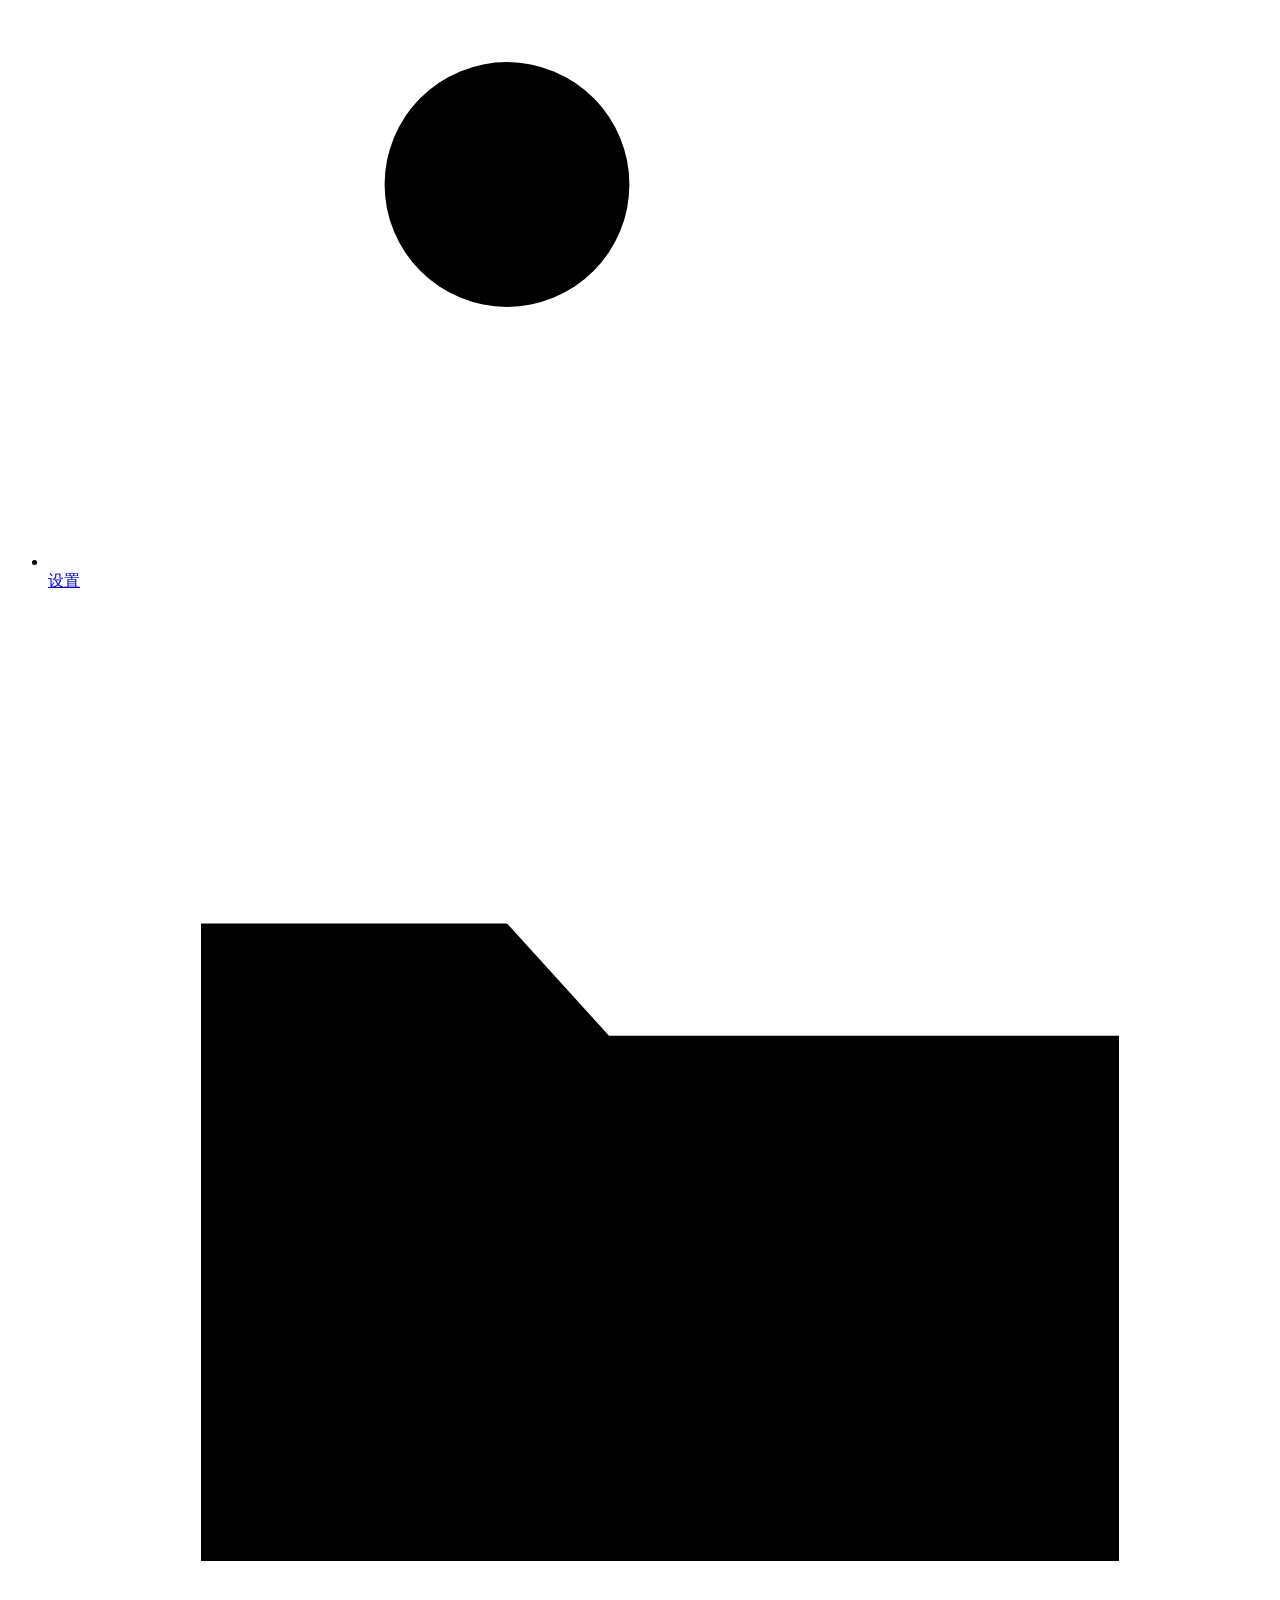
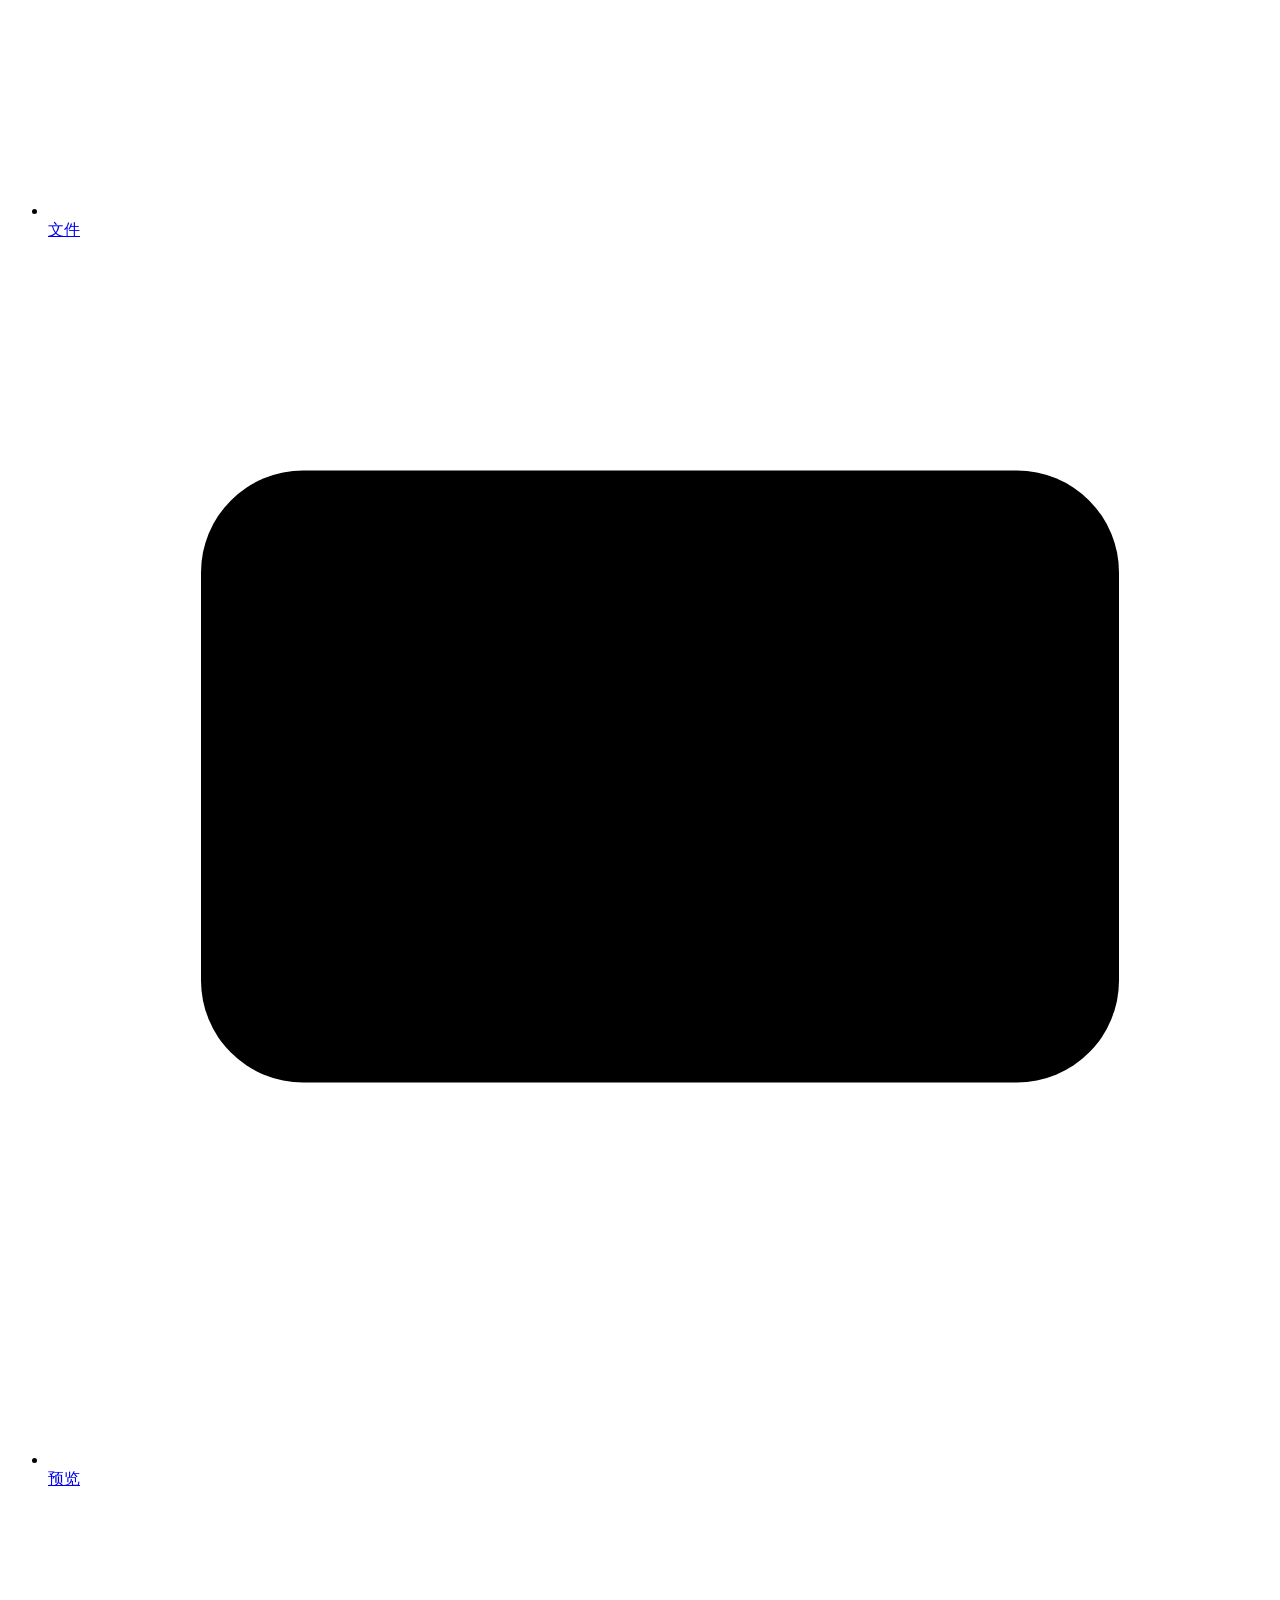
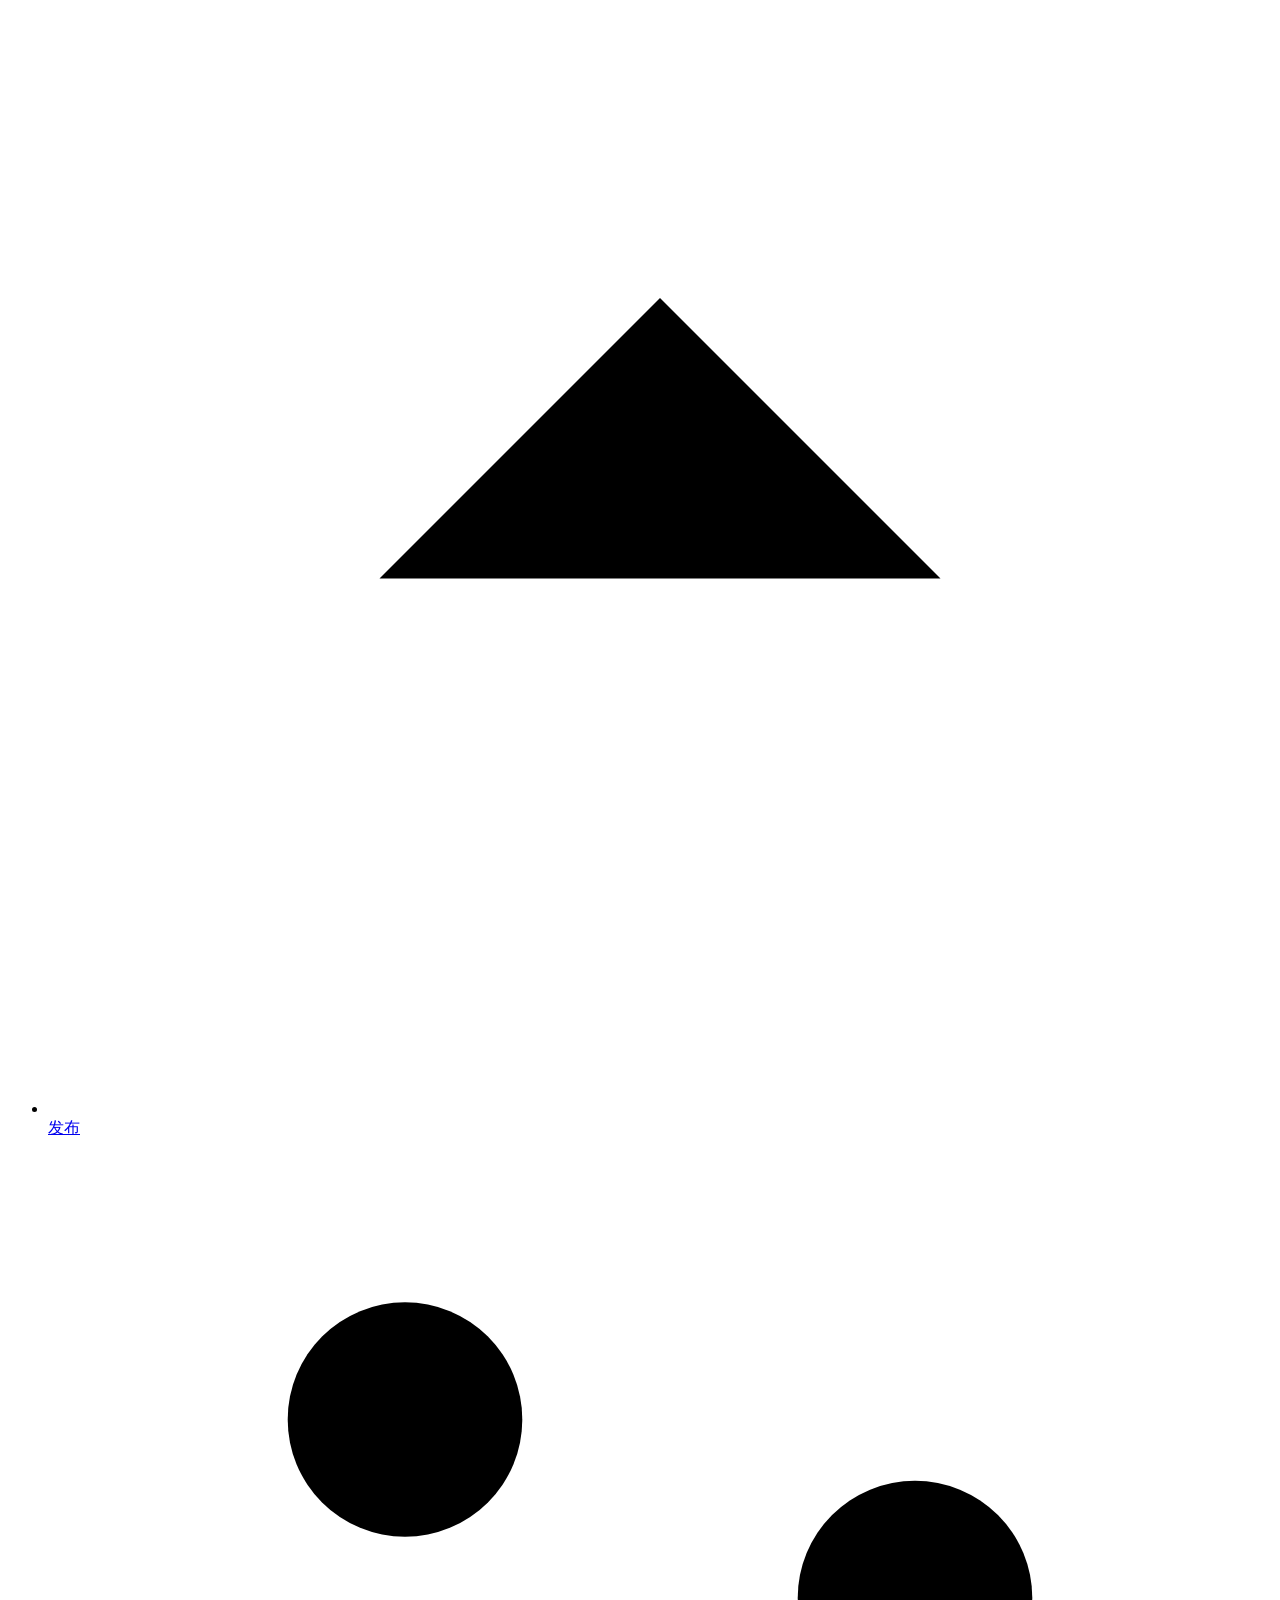
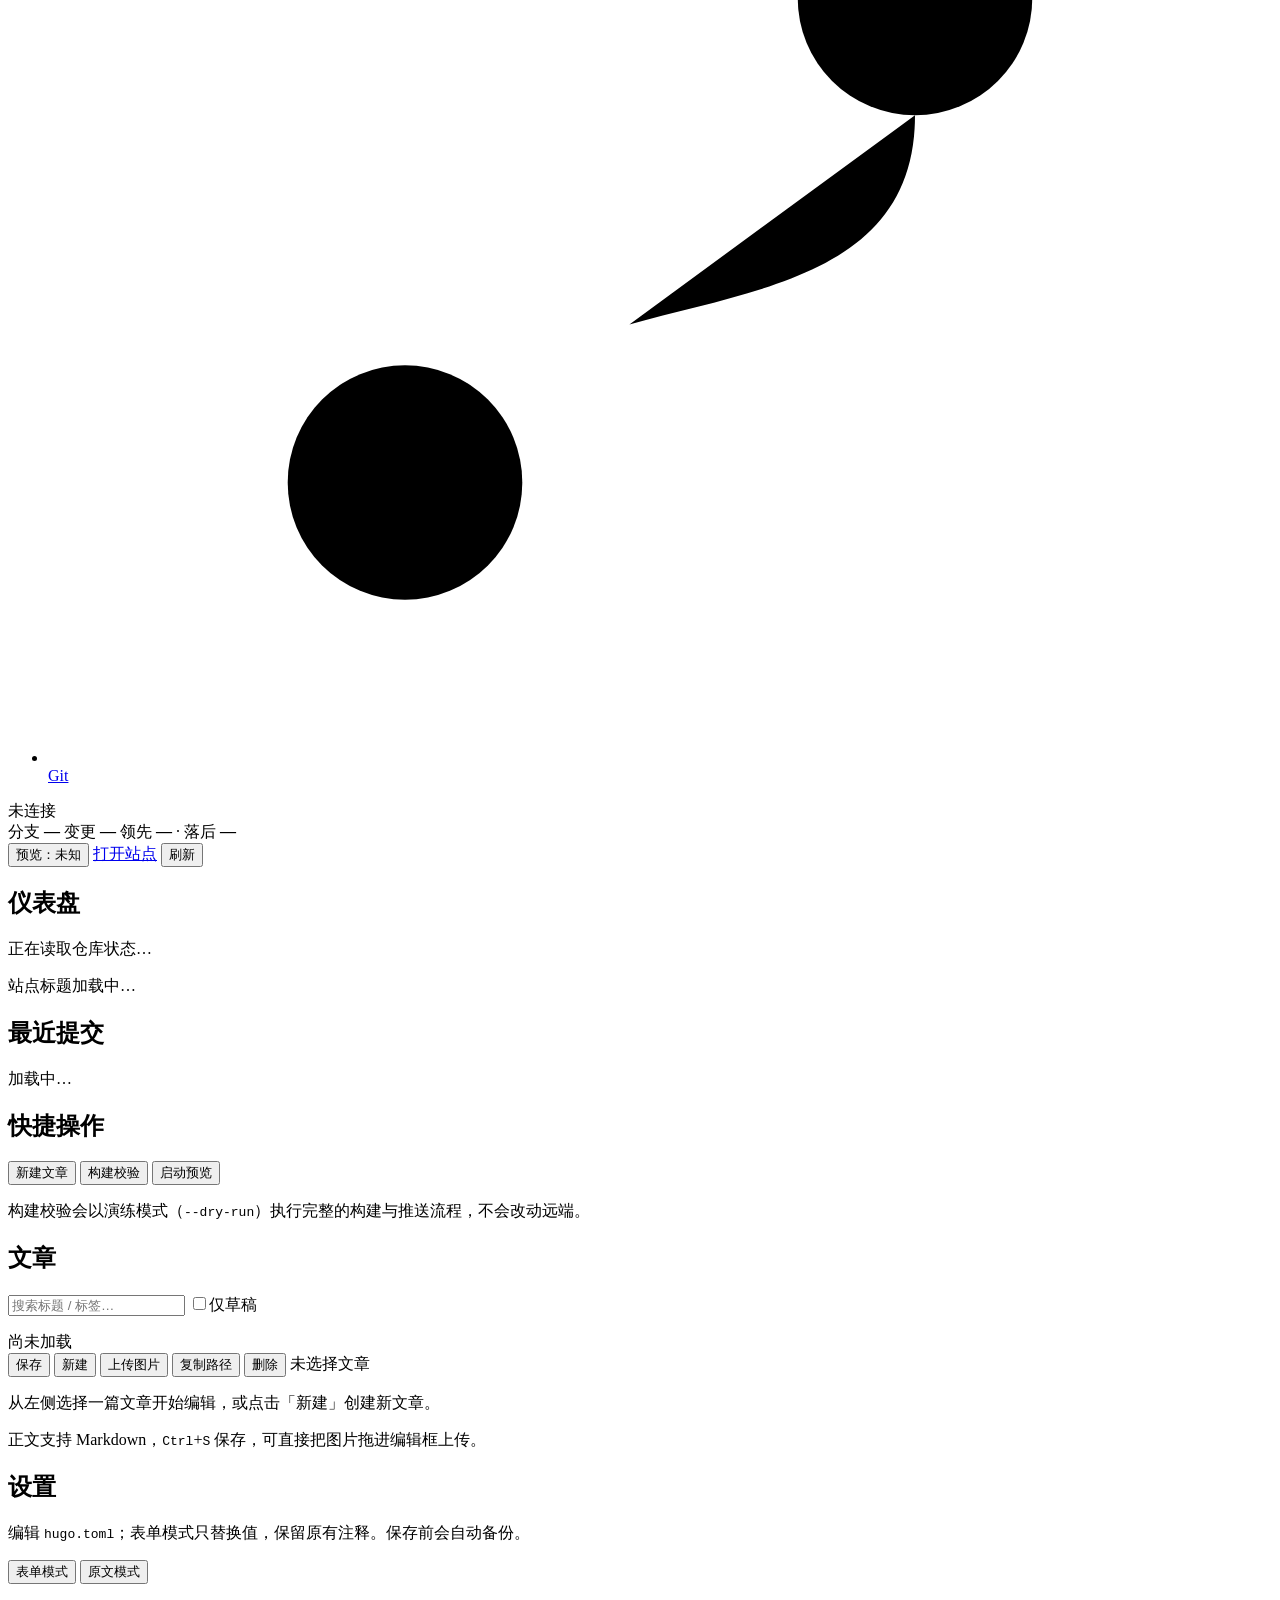
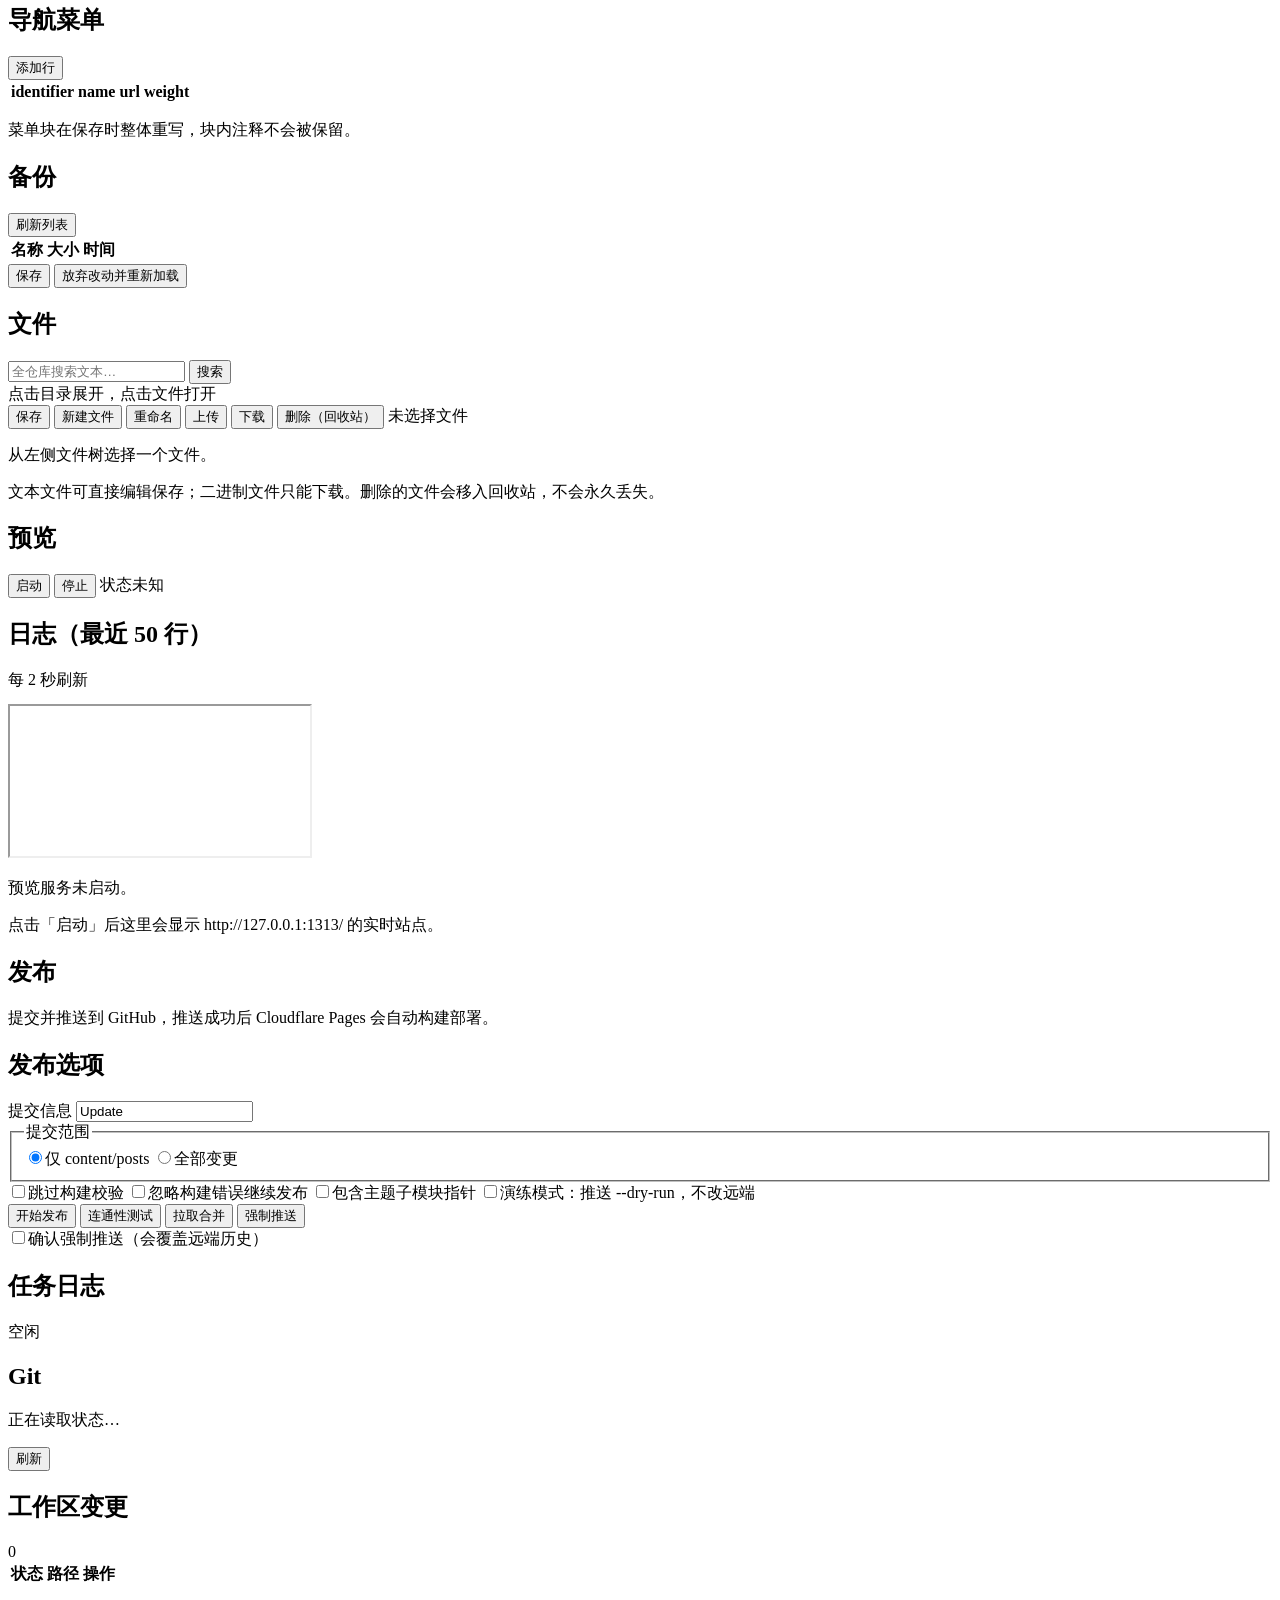
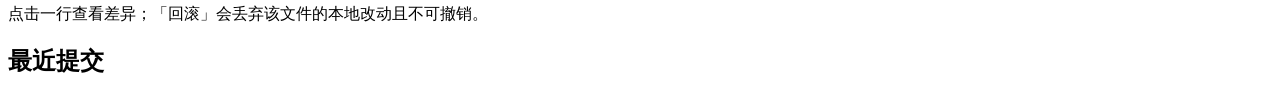
==== commit f2348db1: "feat(console): CodeMirror 编辑器与更完整的设置面板" ====
--- a/console/static/index.html
+++ b/console/static/index.html
@@ -5,6 +5,8 @@
 <meta name="viewport" content="width=device-width, initial-scale=1">
 <title>博客控制台</title>
 <link rel="stylesheet" href="/static/style.css">
+<link rel="stylesheet" href="/static/vendor/codemirror/lib/codemirror.css">
+<link rel="stylesheet" href="/static/vendor/codemirror/addon/dialog/dialog.css">
 </head>
 <body>
 <div class="app">
@@ -180,10 +182,28 @@
             <datalist id="dl-tags"></datalist>
             <datalist id="dl-categories"></datalist>
 
-            <label class="field field-block">
-              <span class="field-label">正文 Markdown <span class="muted">（<kbd>Ctrl</kbd>+<kbd>S</kbd> 保存）</span></span>
-              <textarea id="post-body" class="textarea mono md-input" spellcheck="false" placeholder="在这里写正文…"></textarea>
-            </label>
+            <div class="field field-block">
+              <div class="field-head">
+                <span class="field-label">正文 Markdown <span class="muted">（<kbd>Ctrl</kbd>+<kbd>S</kbd> 保存，<kbd>Ctrl</kbd>+<kbd>F</kbd> 查找）</span></span>
+                <div class="md-toolbar" id="md-toolbar" role="toolbar" aria-label="Markdown 工具栏">
+                  <button class="btn btn-sm btn-ghost" type="button" data-md="bold" title="粗体（Ctrl+B）">粗体</button>
+                  <button class="btn btn-sm btn-ghost" type="button" data-md="italic" title="斜体（Ctrl+I）">斜体</button>
+                  <button class="btn btn-sm btn-ghost" type="button" data-md="h2" title="二级标题">标题</button>
+                  <button class="btn btn-sm btn-ghost" type="button" data-md="code" title="行内代码">代码</button>
+                  <button class="btn btn-sm btn-ghost" type="button" data-md="codeblock" title="代码块">代码块</button>
+                  <button class="btn btn-sm btn-ghost" type="button" data-md="link" title="链接">链接</button>
+                  <button class="btn btn-sm btn-ghost" type="button" data-md="image" title="图片">图片</button>
+                  <button class="btn btn-sm btn-ghost" type="button" data-md="ul" title="无序列表">列表</button>
+                  <button class="btn btn-sm btn-ghost" type="button" data-md="ol" title="有序列表">有序</button>
+                  <button class="btn btn-sm btn-ghost" type="button" data-md="quote" title="引用">引用</button>
+                  <button class="btn btn-sm btn-ghost" type="button" data-md="hr" title="分隔线">分隔线</button>
+                </div>
+              </div>
+              <div class="md-host">
+                <textarea id="post-body" class="textarea mono md-input" spellcheck="false" placeholder="在这里写正文…"></textarea>
+              </div>
+              <div class="md-status muted" id="md-status">0 字 · 0 行</div>
+            </div>
 
             <div class="field field-block">
               <span class="field-label">预览</span>
@@ -235,12 +255,6 @@
           <textarea id="set-raw" class="textarea mono toml-input" spellcheck="false"></textarea>
           <p class="note">校验只解析 TOML，不写盘；保存会先备份当前文件。</p>
         </div>
-      </div>
-
-      <div class="panel">
-        <h2>只读配置</h2>
-        <div id="set-readonly" class="readonly-block muted">加载中…</div>
-        <p class="note note-warn">搜索索引依赖 JSON 输出，请勿删除</p>
       </div>
 
       <div class="panel">
@@ -437,6 +451,26 @@
 
 <div id="toasts" class="toasts" role="status" aria-live="polite"></div>
 <dialog id="dlg" class="dlg"></dialog>
+<script src="/static/vendor/codemirror/lib/codemirror.js"></script>
+<script src="/static/vendor/codemirror/addon/mode/overlay.js"></script>
+<script src="/static/vendor/codemirror/mode/xml/xml.js"></script>
+<script src="/static/vendor/codemirror/mode/markdown/markdown.js"></script>
+<script src="/static/vendor/codemirror/mode/gfm/gfm.js"></script>
+<script src="/static/vendor/codemirror/mode/toml/toml.js"></script>
+<script src="/static/vendor/codemirror/mode/yaml/yaml.js"></script>
+<script src="/static/vendor/codemirror/mode/javascript/javascript.js"></script>
+<script src="/static/vendor/codemirror/mode/css/css.js"></script>
+<script src="/static/vendor/codemirror/mode/htmlmixed/htmlmixed.js"></script>
+<script src="/static/vendor/codemirror/mode/shell/shell.js"></script>
+<script src="/static/vendor/codemirror/addon/edit/closebrackets.js"></script>
+<script src="/static/vendor/codemirror/addon/edit/matchbrackets.js"></script>
+<script src="/static/vendor/codemirror/addon/edit/continuelist.js"></script>
+<script src="/static/vendor/codemirror/addon/comment/comment.js"></script>
+<script src="/static/vendor/codemirror/addon/comment/continuecomment.js"></script>
+<script src="/static/vendor/codemirror/addon/selection/active-line.js"></script>
+<script src="/static/vendor/codemirror/addon/search/searchcursor.js"></script>
+<script src="/static/vendor/codemirror/addon/search/search.js"></script>
+<script src="/static/vendor/codemirror/addon/dialog/dialog.js"></script>
 <script src="/static/app.js"></script>
 </body>
 </html>
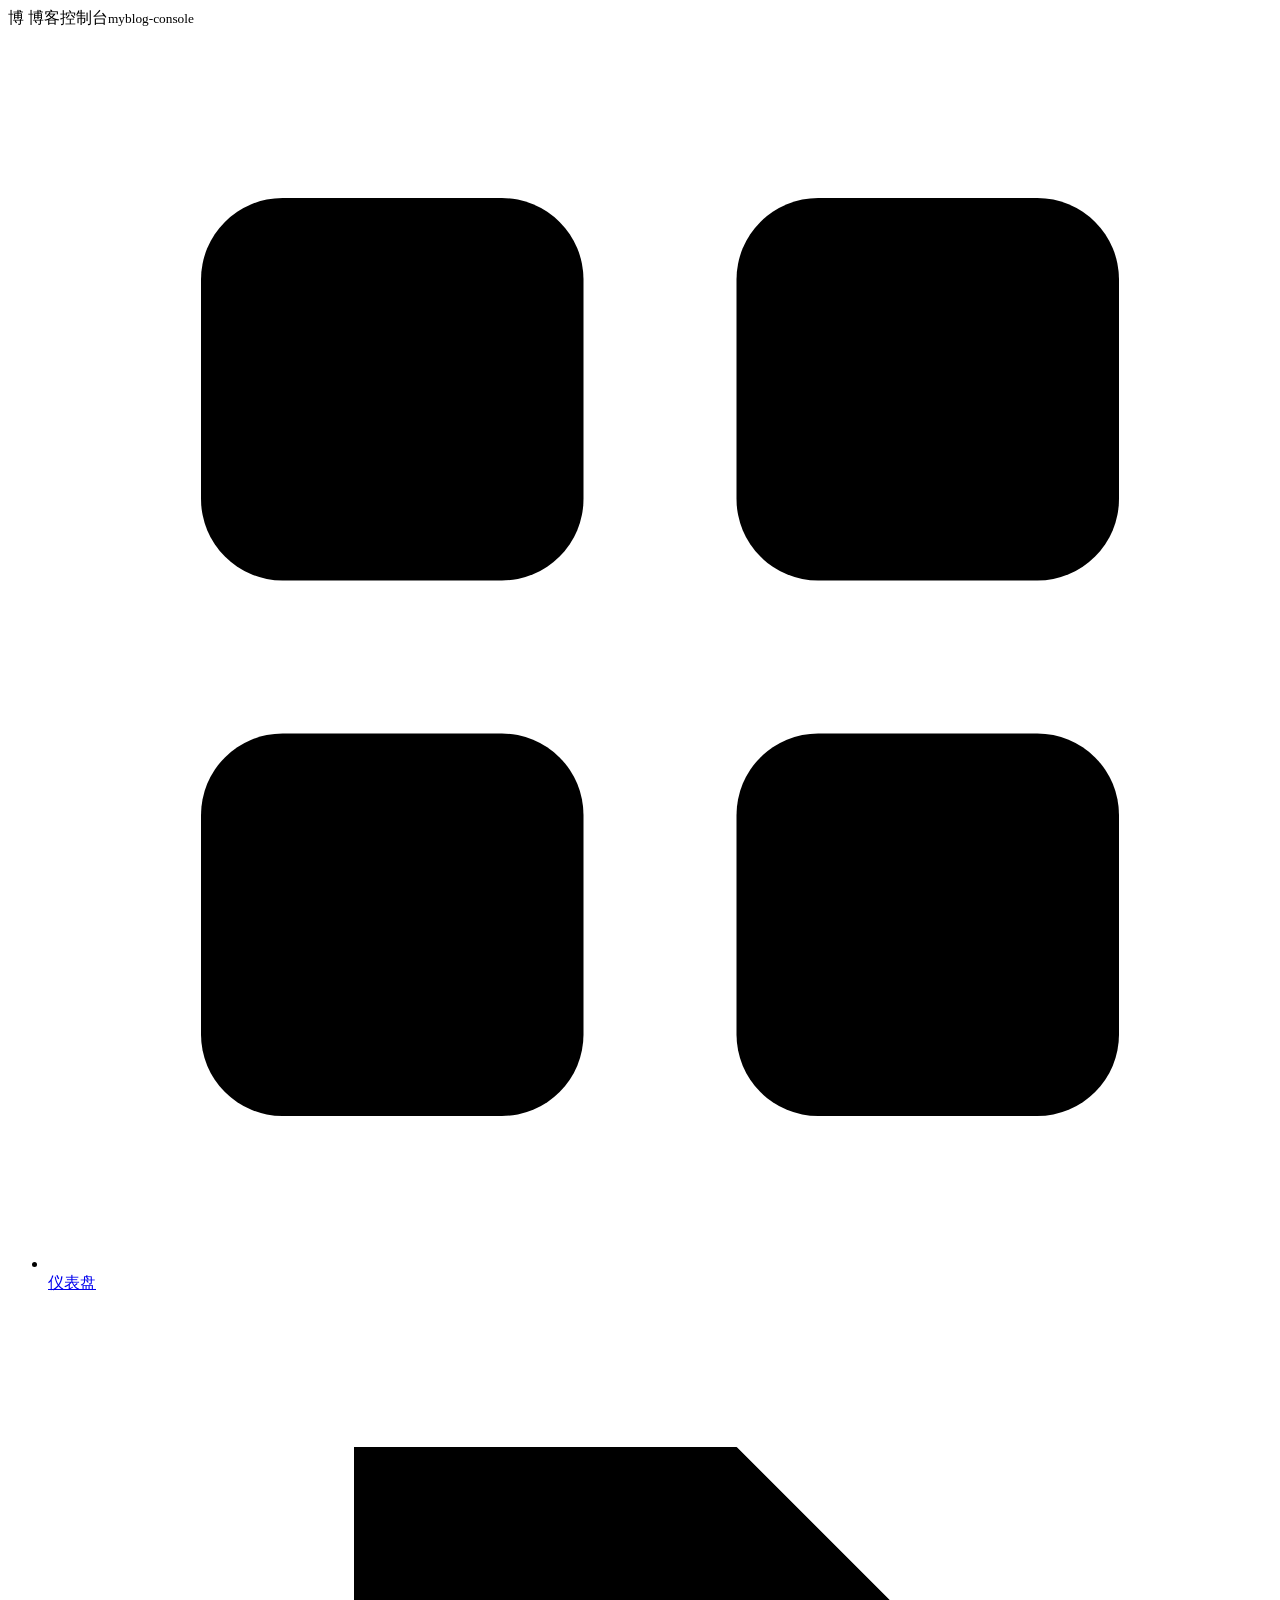
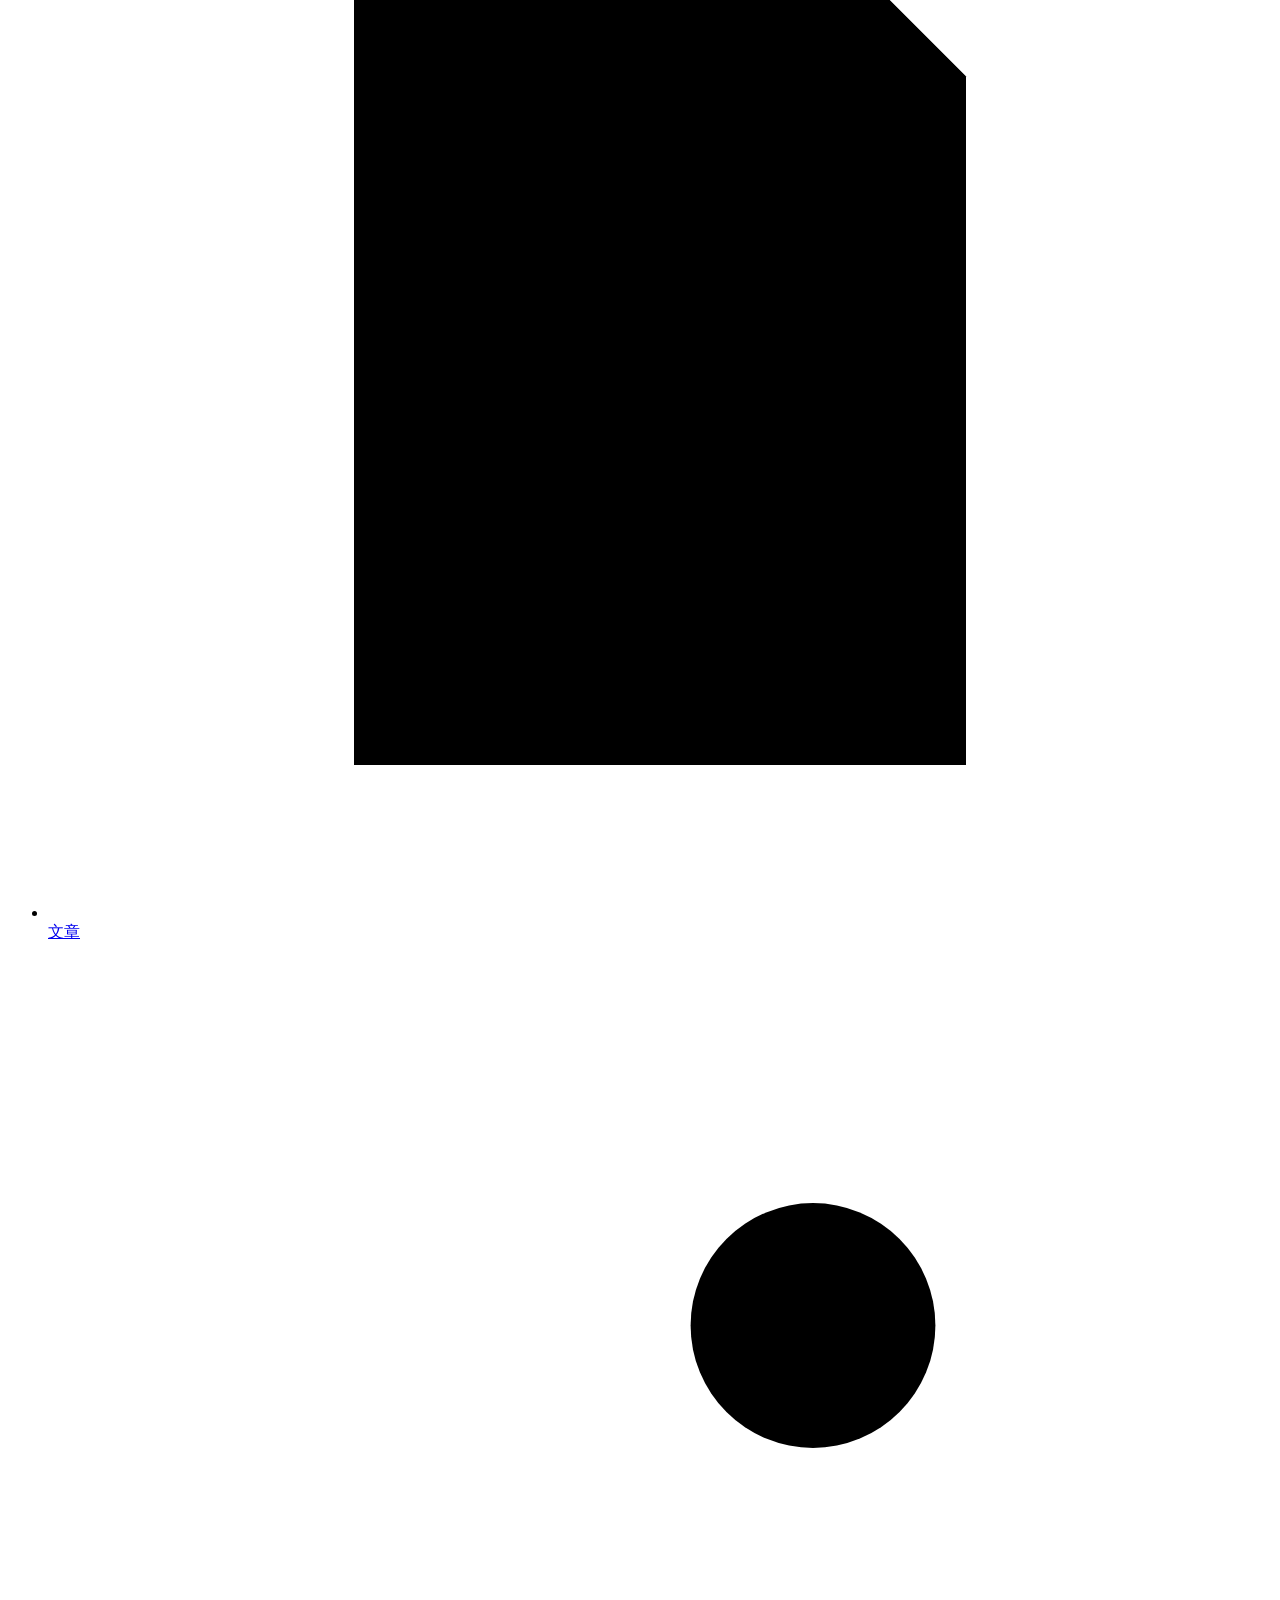
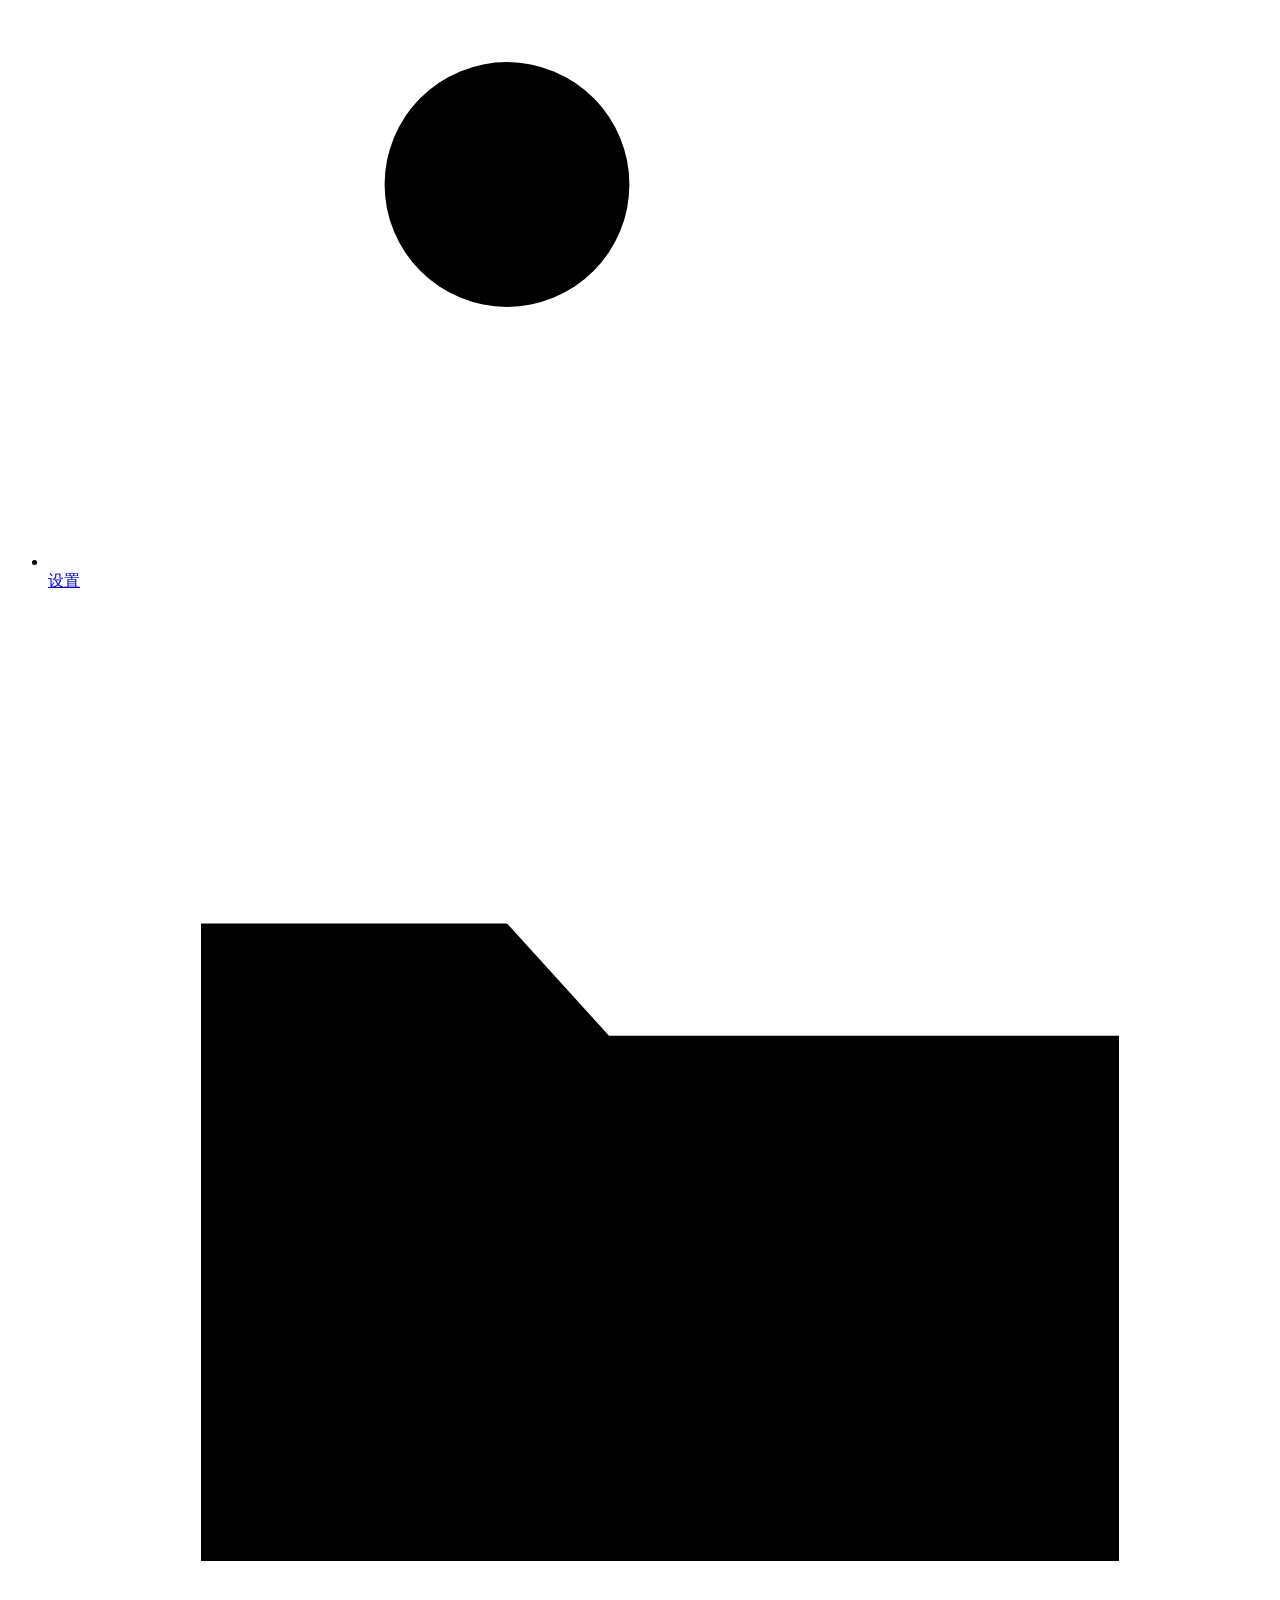
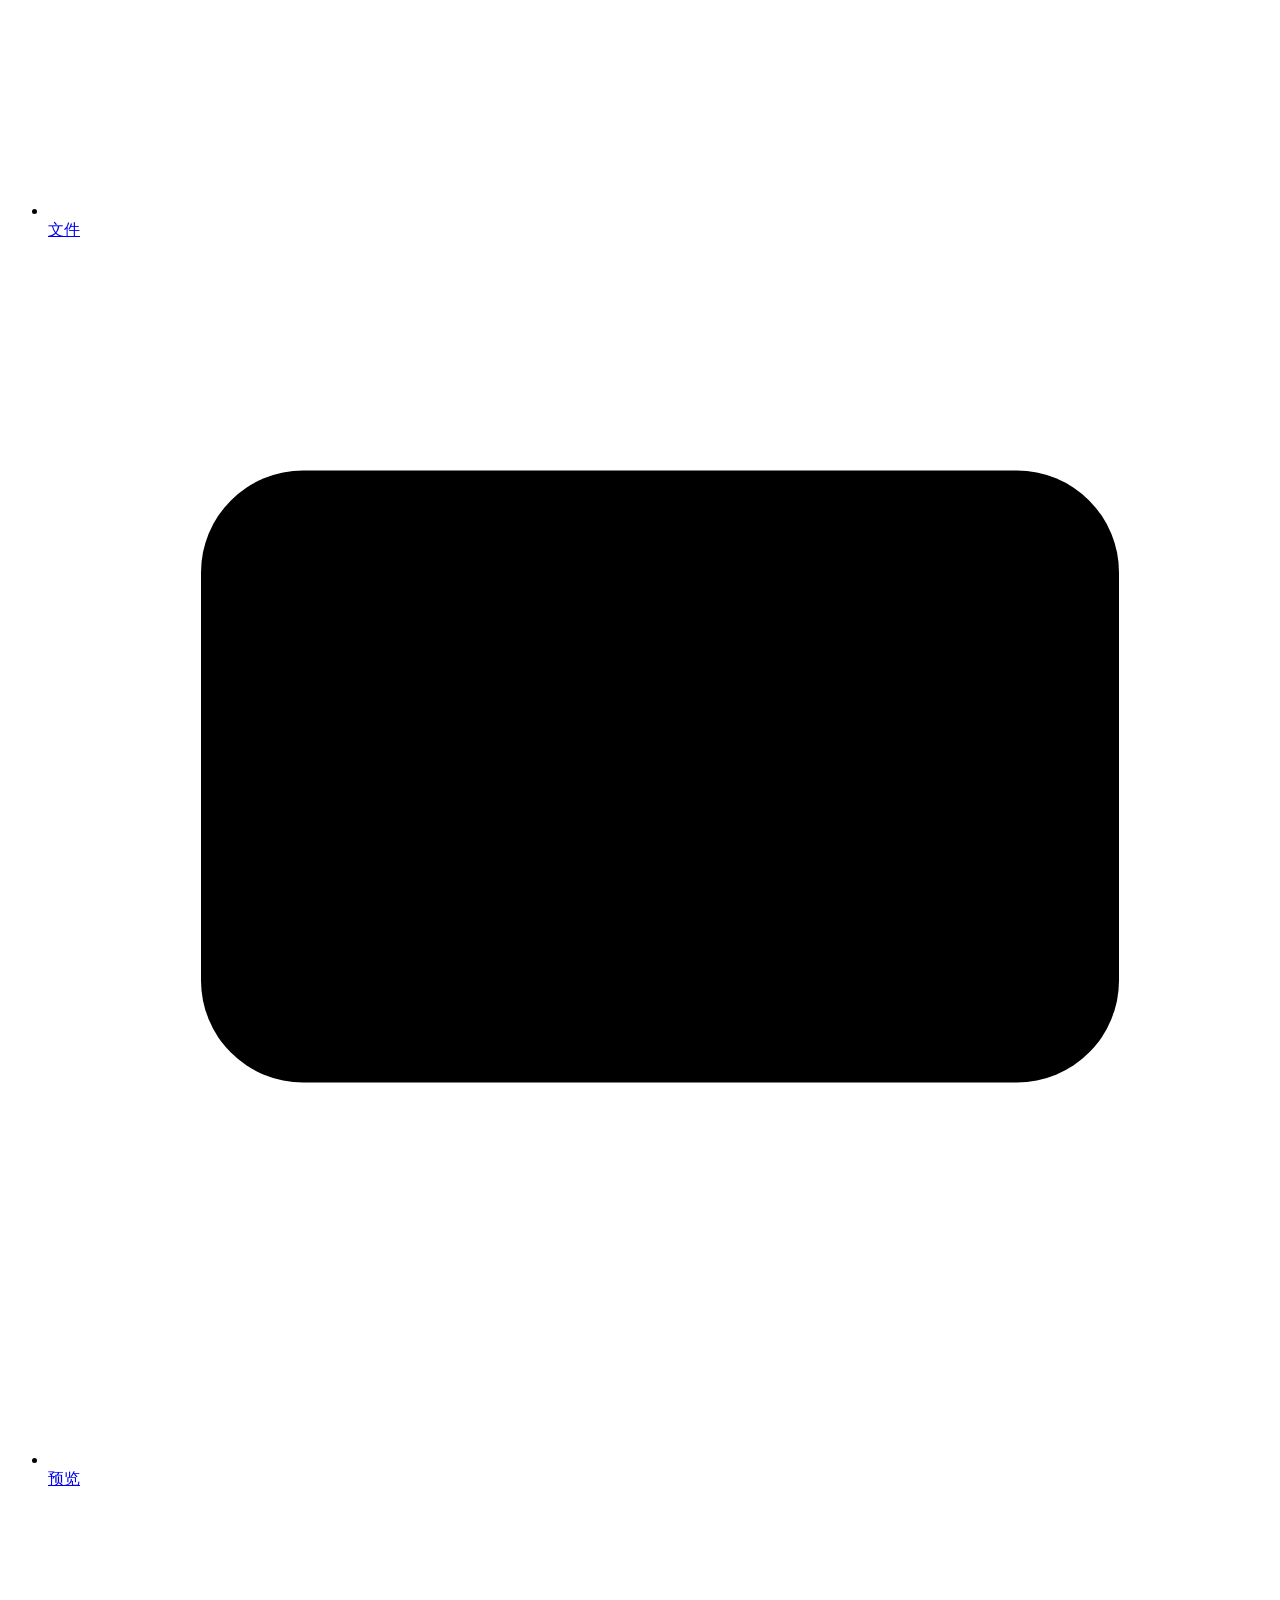
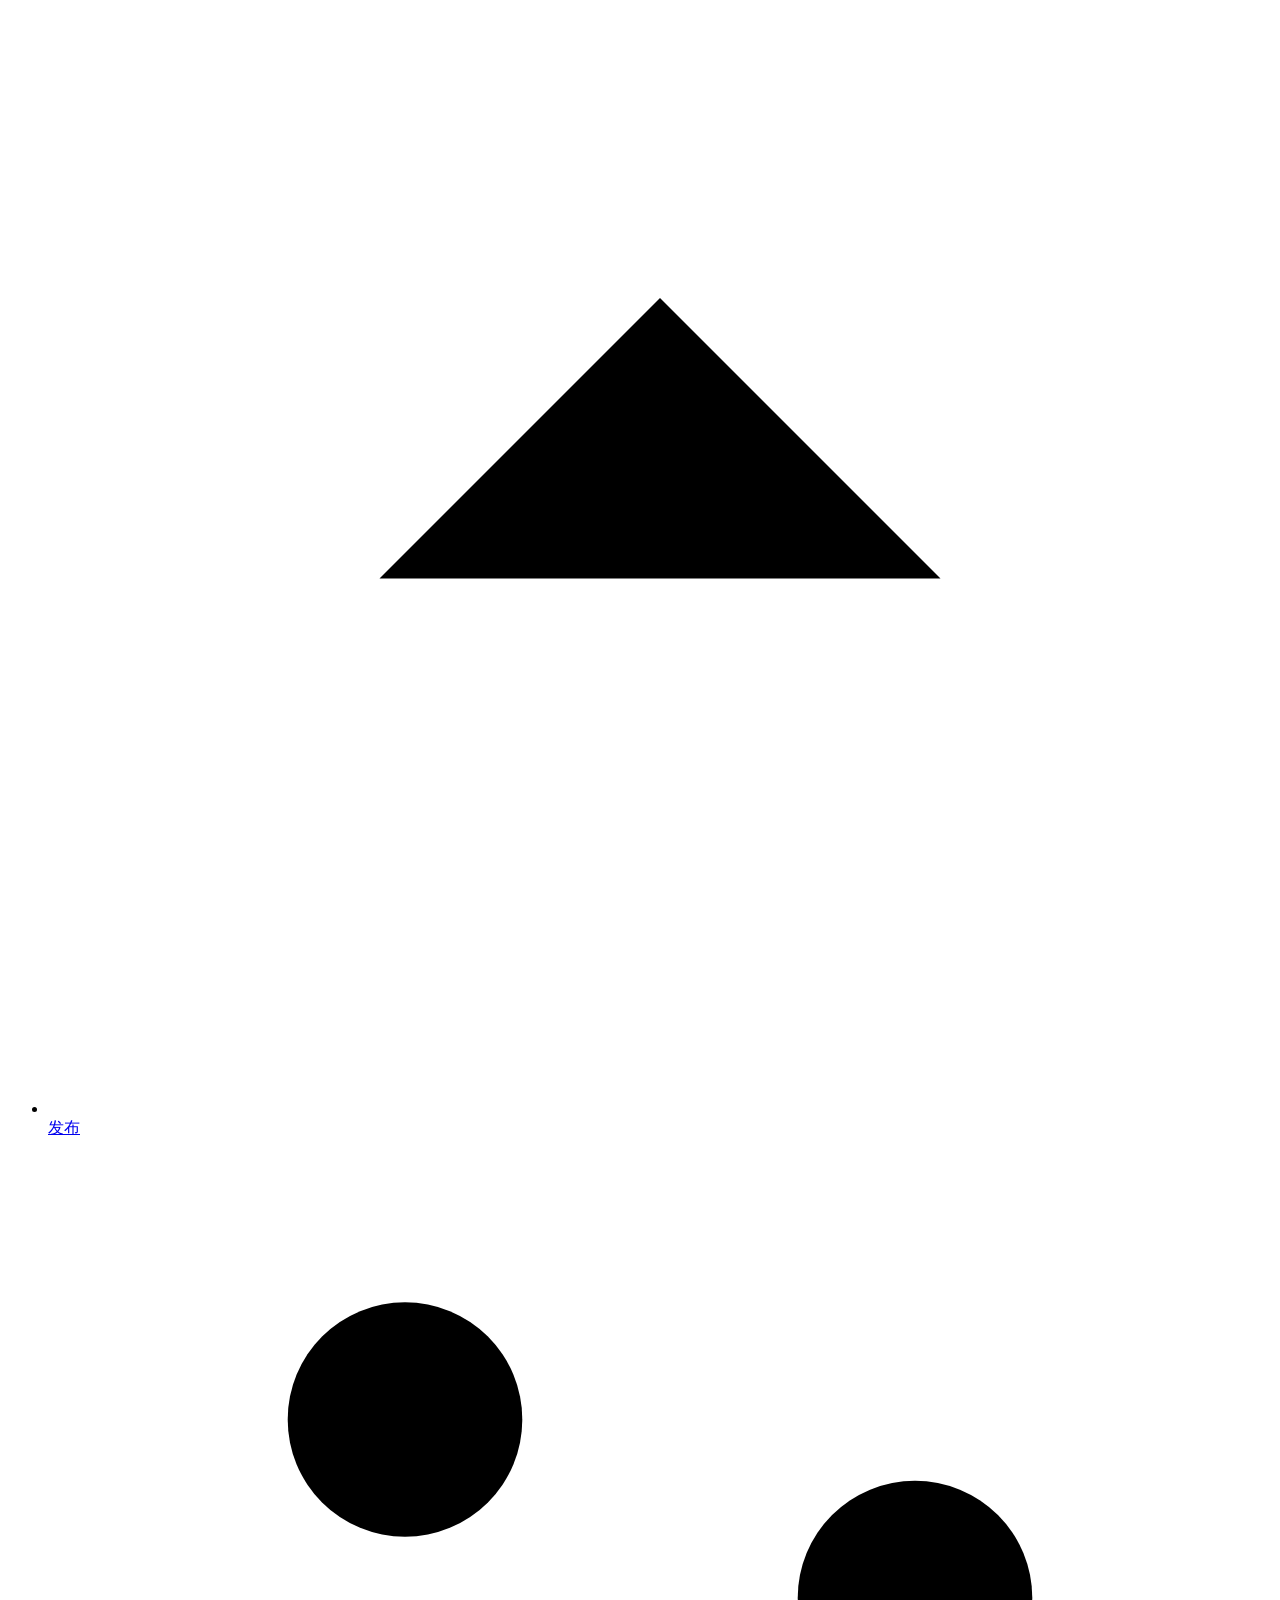
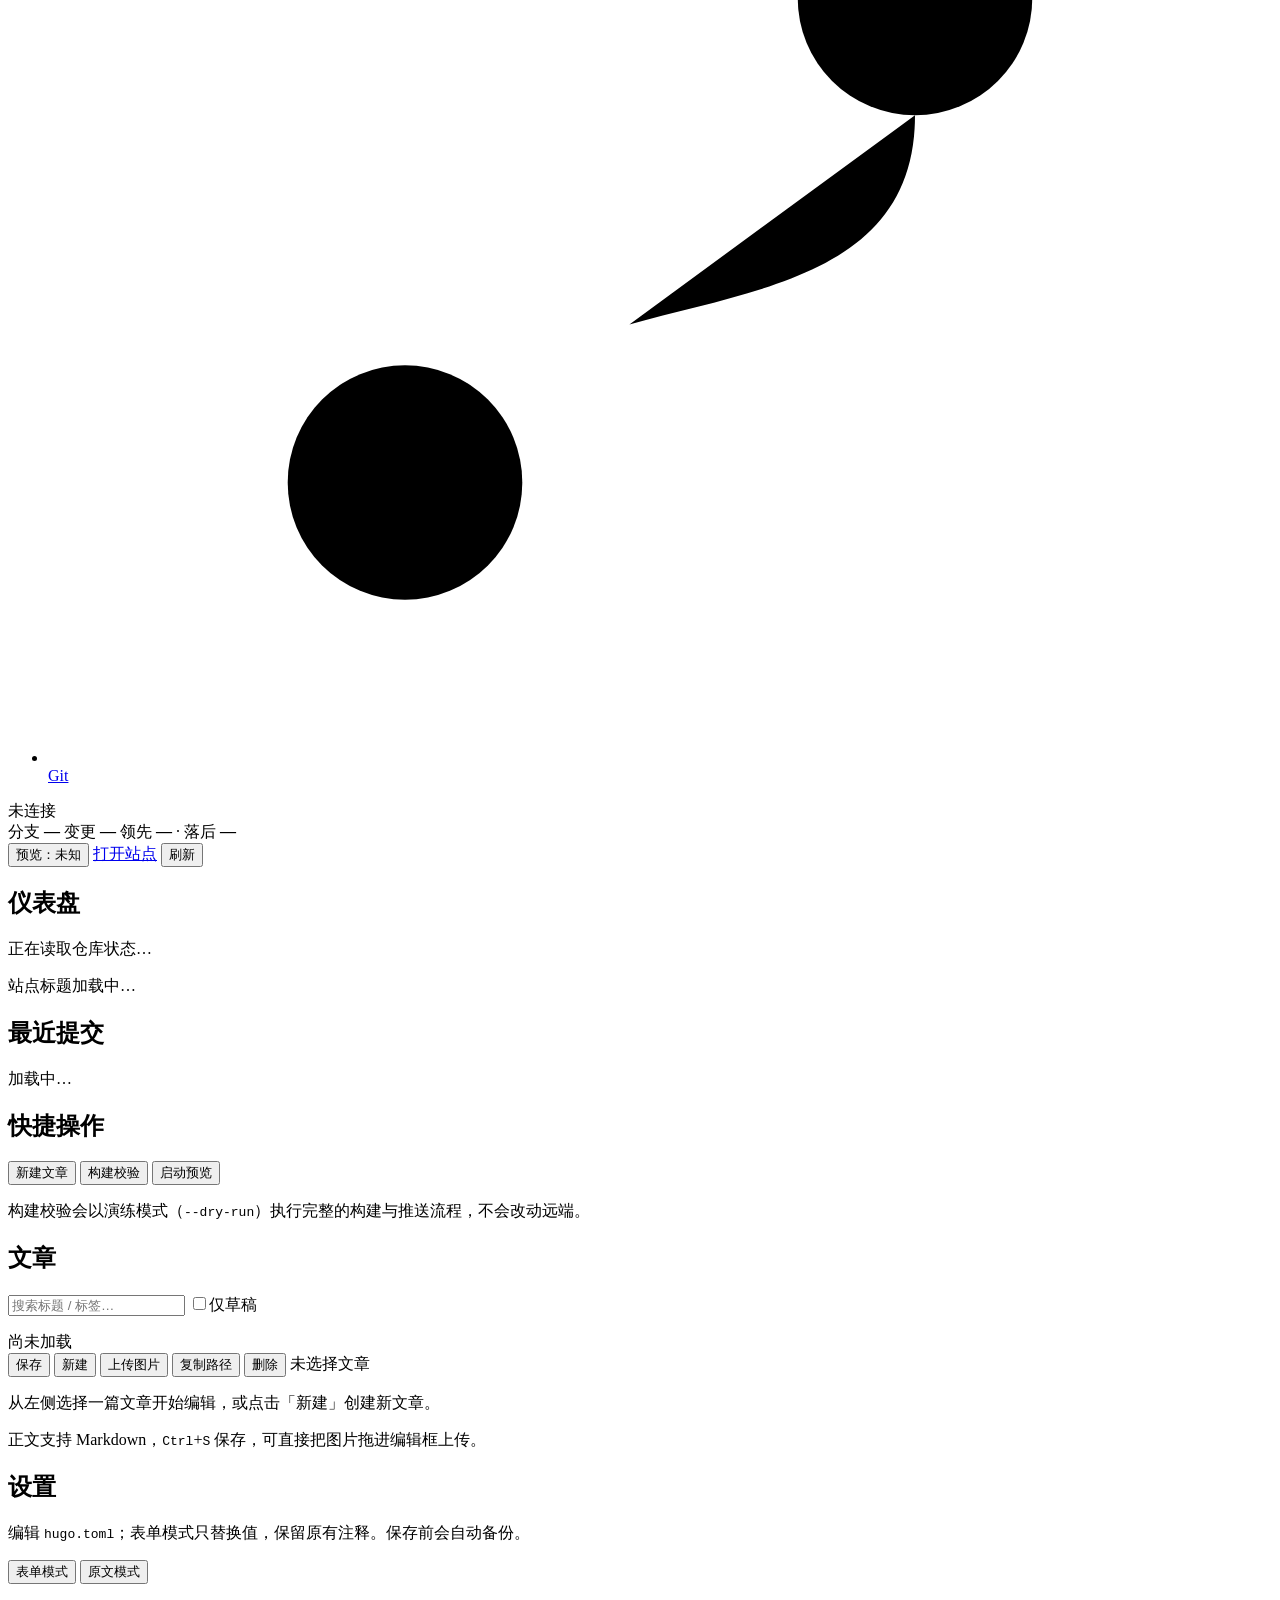
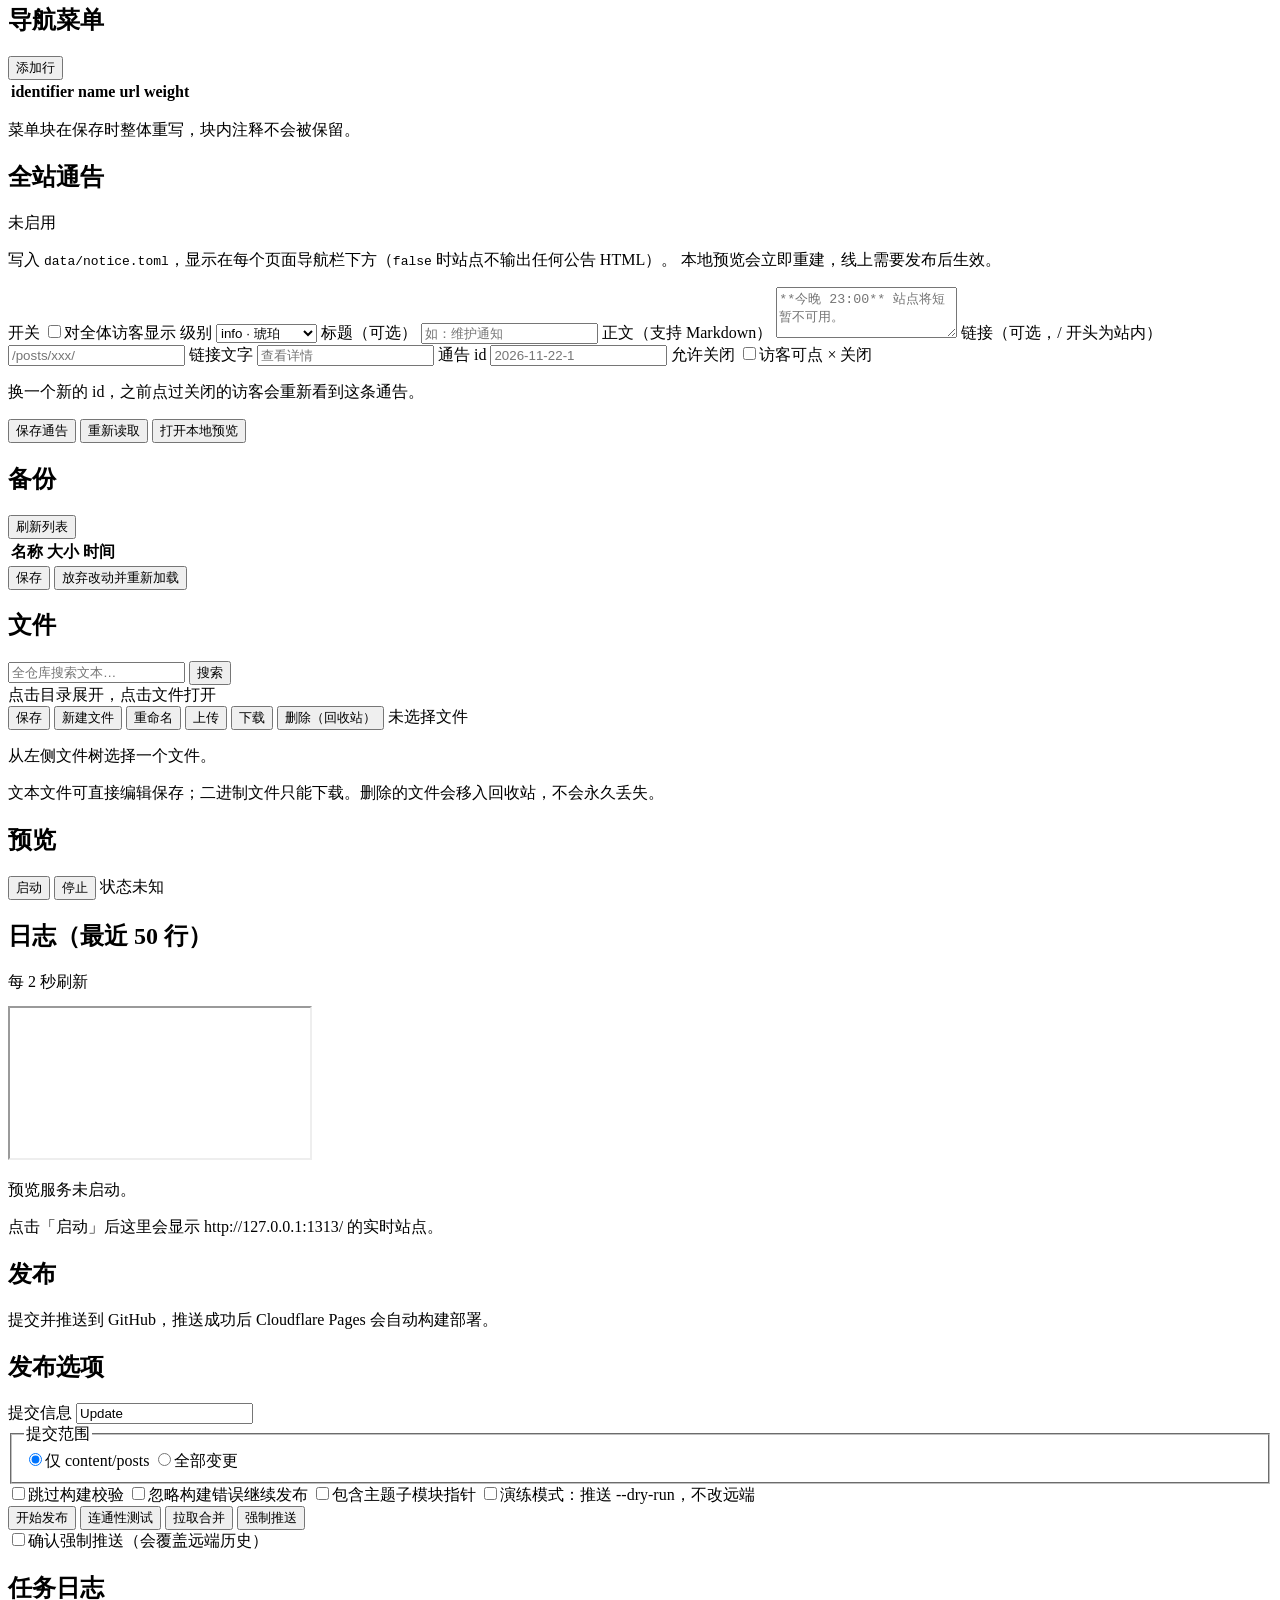
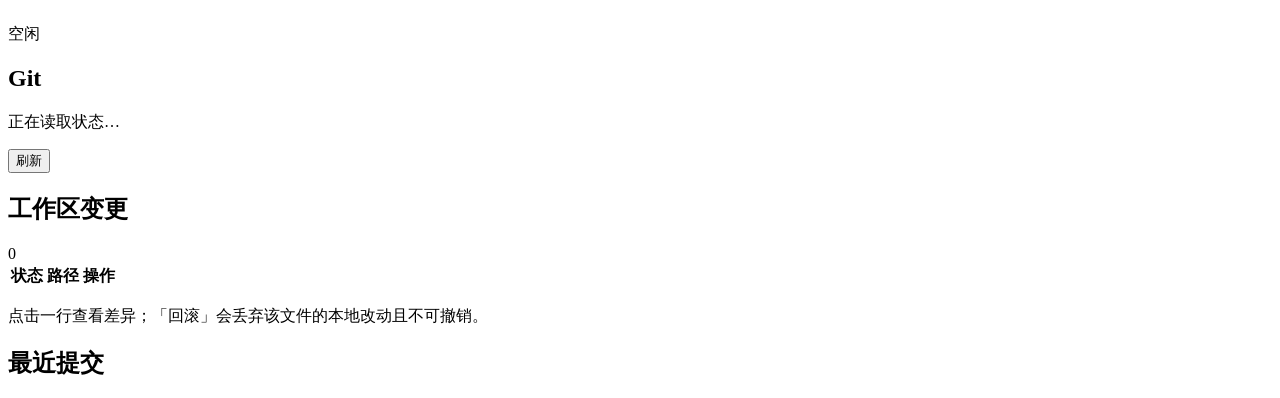
==== commit 0632d2f3: "feat(console): 设置页新增「全站通告」面板" ====
--- a/console/static/index.html
+++ b/console/static/index.html
@@ -254,6 +254,62 @@
           </div>
           <textarea id="set-raw" class="textarea mono toml-input" spellcheck="false"></textarea>
           <p class="note">校验只解析 TOML，不写盘；保存会先备份当前文件。</p>
+        </div>
+      </div>
+
+      <div class="panel" id="notice-panel">
+        <div class="panel-head">
+          <h2>全站通告</h2>
+          <span class="badge" id="nt-state">未启用</span>
+        </div>
+        <p class="note">
+          写入 <code>data/notice.toml</code>，显示在每个页面导航栏下方（<code>false</code> 时站点不输出任何公告 HTML）。
+          本地预览会立即重建，线上需要发布后生效。
+        </p>
+        <div class="field-grid">
+          <label class="field check-field">
+            <span class="field-label">开关</span>
+            <label class="check"><input id="nt-enabled" type="checkbox"><span>对全体访客显示</span></label>
+          </label>
+          <label class="field">
+            <span class="field-label">级别</span>
+            <select id="nt-level" class="input">
+              <option value="info">info · 琥珀</option>
+              <option value="warn">warn · 橙色</option>
+              <option value="danger">danger · 红色</option>
+            </select>
+          </label>
+          <label class="field span-2">
+            <span class="field-label">标题（可选）</span>
+            <input id="nt-title" class="input" type="text" autocomplete="off" placeholder="如：维护通知">
+          </label>
+          <label class="field span-2">
+            <span class="field-label">正文（支持 Markdown）</span>
+            <textarea id="nt-text" class="textarea" rows="3" placeholder="**今晚 23:00** 站点将短暂不可用。"></textarea>
+          </label>
+          <label class="field">
+            <span class="field-label">链接（可选，/ 开头为站内）</span>
+            <input id="nt-link" class="input mono" type="text" autocomplete="off" placeholder="/posts/xxx/">
+          </label>
+          <label class="field">
+            <span class="field-label">链接文字</span>
+            <input id="nt-linkText" class="input" type="text" autocomplete="off" placeholder="查看详情">
+          </label>
+          <label class="field">
+            <span class="field-label">通告 id</span>
+            <input id="nt-id" class="input mono" type="text" autocomplete="off" placeholder="2026-11-22-1">
+          </label>
+          <label class="field check-field">
+            <span class="field-label">允许关闭</span>
+            <label class="check"><input id="nt-dismissible" type="checkbox"><span>访客可点 × 关闭</span></label>
+          </label>
+        </div>
+        <p class="note">换一个新的 id，之前点过关闭的访客会重新看到这条通告。</p>
+        <div class="action-bar">
+          <button class="btn btn-primary" id="nt-save" type="button">保存通告</button>
+          <button class="btn btn-ghost" id="nt-reload" type="button">重新读取</button>
+          <button class="btn btn-ghost" id="nt-preview" type="button">打开本地预览</button>
+          <span id="nt-status" class="muted"></span>
         </div>
       </div>
 
